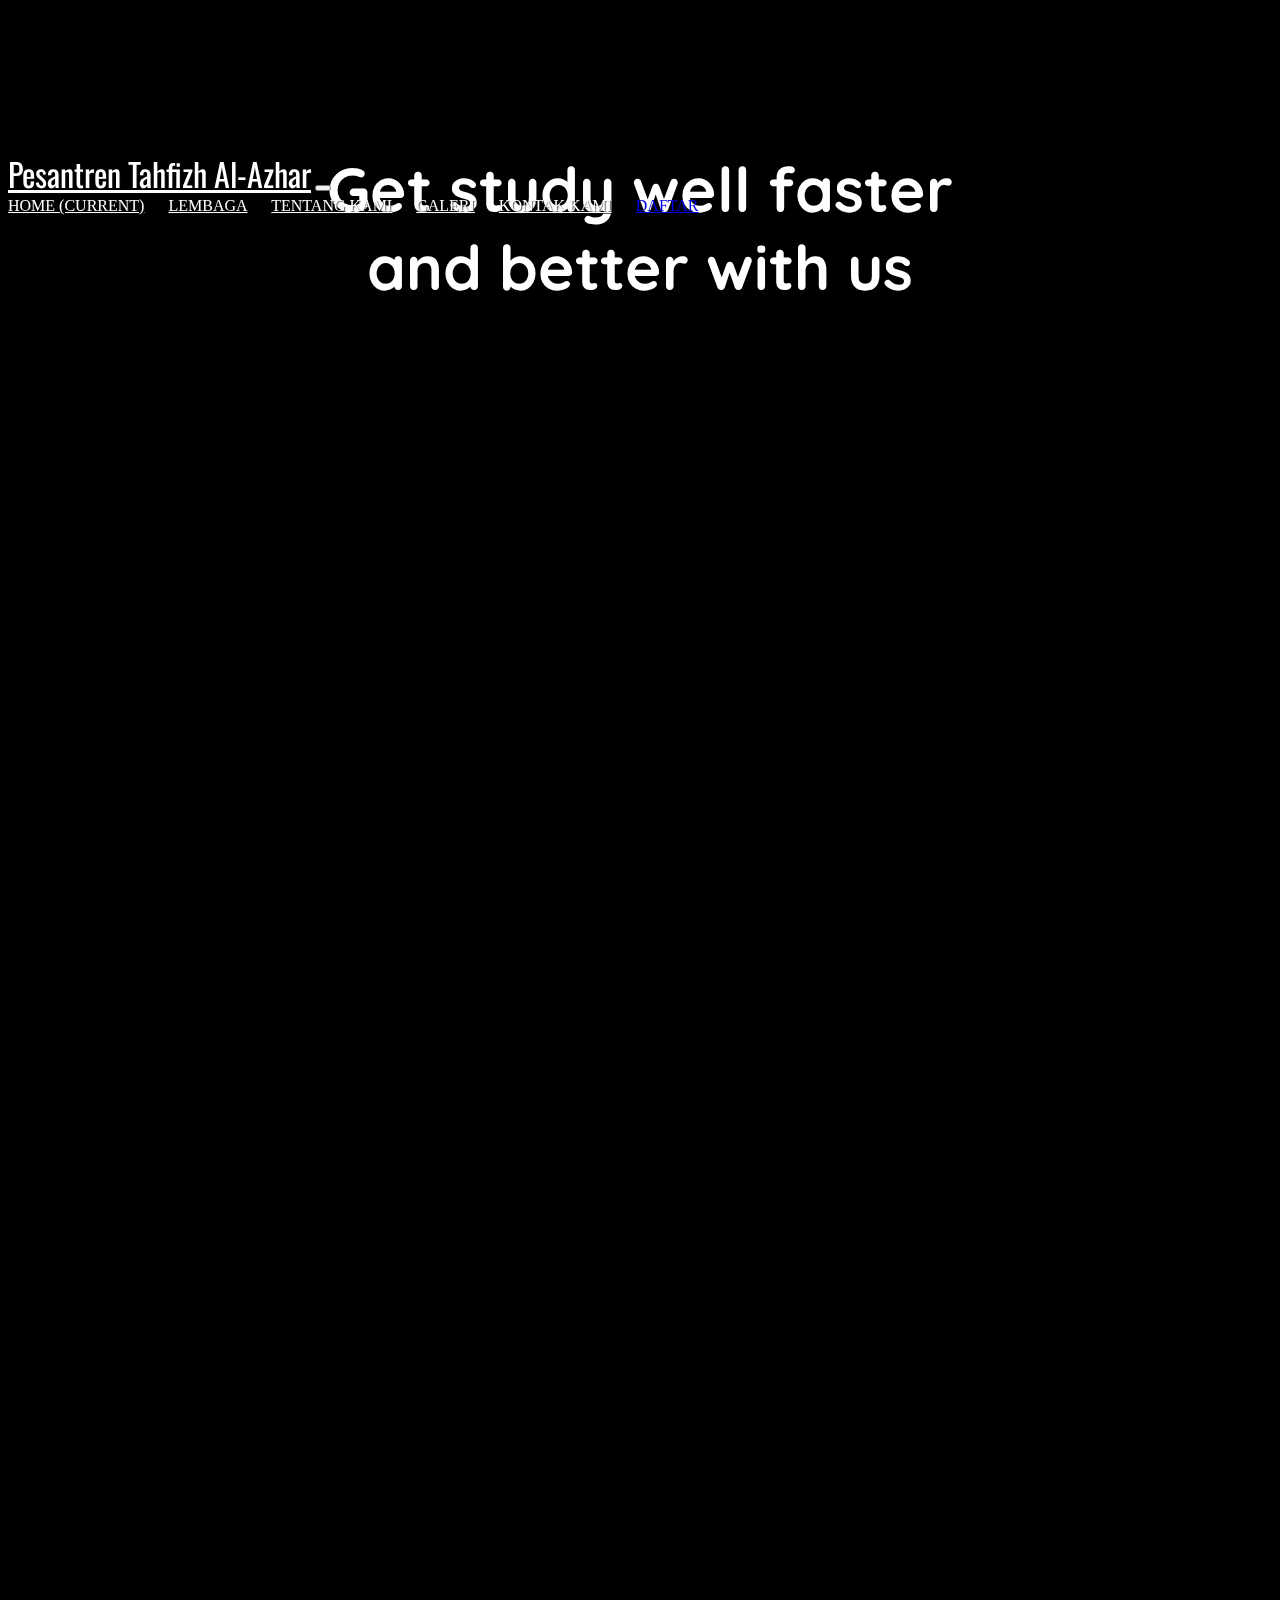
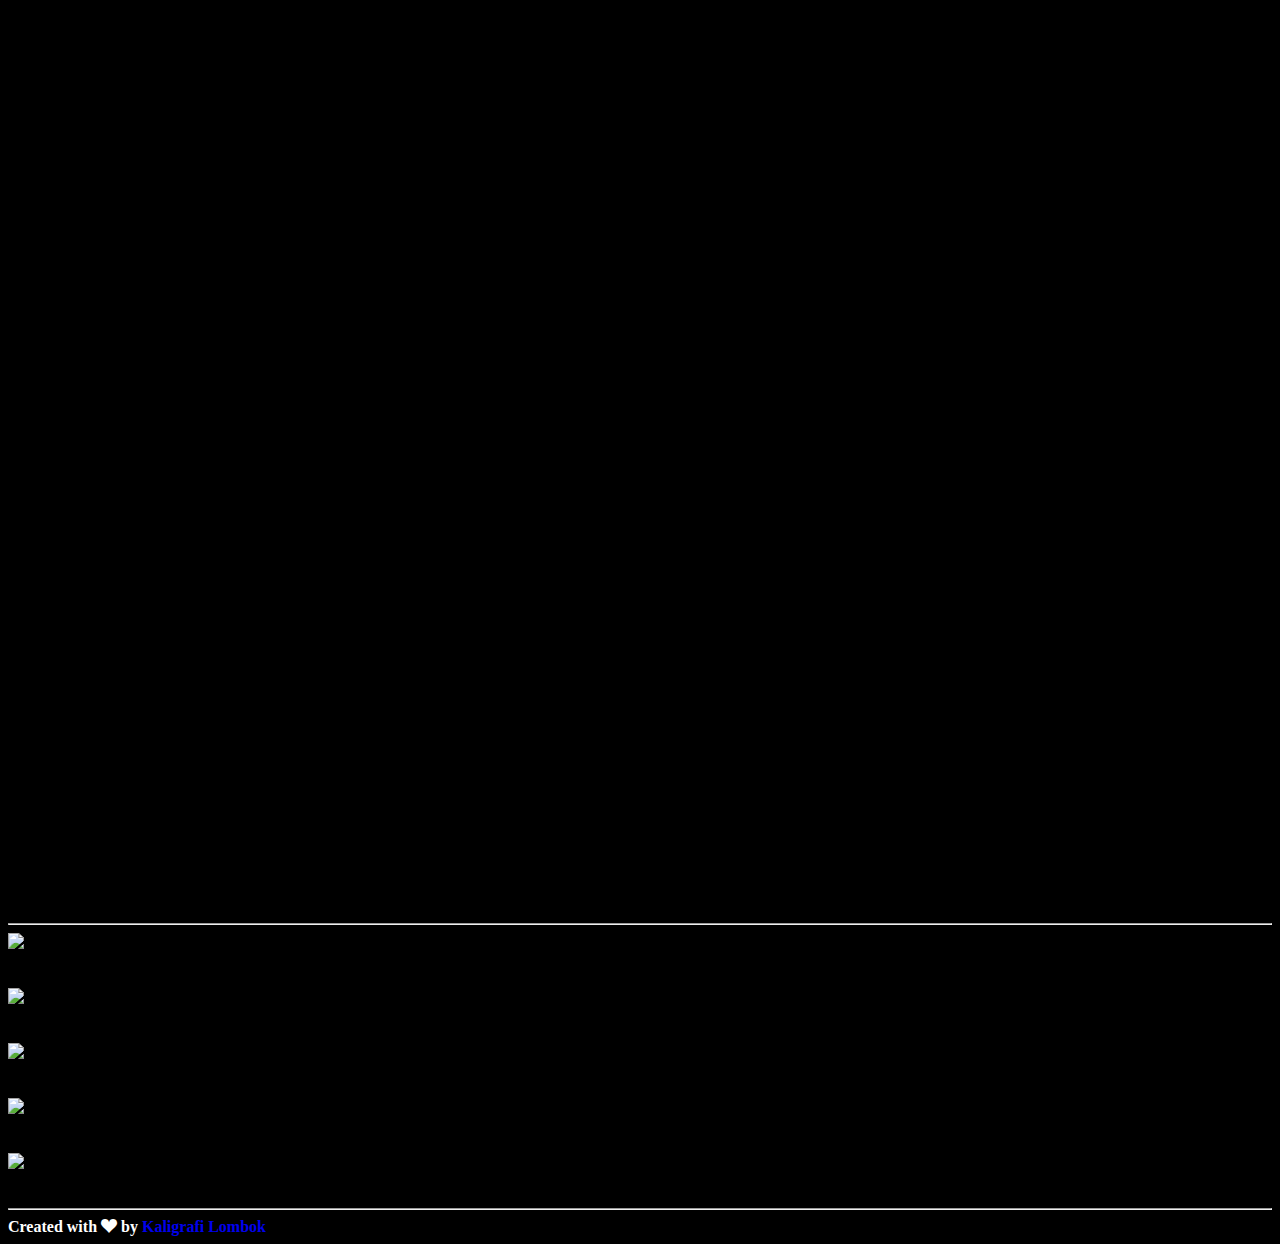
==== index.html @ 710b8538 "tentang kami" ====
<!DOCTYPE html>
<html lang="en">
  <head>
    <!-- Required meta tags -->
    <meta charset="utf-8" />
    <meta name="viewport" content="width=device-width, initial-scale=1, shrink-to-fit=no" />

    <!-- Bootstrap CSS -->
    <link rel="stylesheet" href="https://cdn.jsdelivr.net/npm/bootstrap@4.6.0/dist/css/bootstrap.min.css" integrity="sha384-B0vP5xmATw1+K9KRQjQERJvTumQW0nPEzvF6L/Z6nronJ3oUOFUFpCjEUQouq2+l" crossorigin="anonymous" />
    <link href="https://cdn.jsdelivr.net/npm/bootstrap@5.0.0-beta2/dist/css/bootstrap.min.css" rel="stylesheet" integrity="sha384-BmbxuPwQa2lc/FVzBcNJ7UAyJxM6wuqIj61tLrc4wSX0szH/Ev+nYRRuWlolflfl" crossorigin="anonymous" />

    <!-- Bootstrap icons -->
    <link rel="stylesheet" href="https://cdn.jsdelivr.net/npm/bootstrap-icons@1.4.0/font/bootstrap-icons.css" />

    <!-- My Fonts -->
    <link href="https://fonts.googleapis.com/css2?family=Oswald&display=swap" rel="stylesheet" />
    <link href="https://fonts.googleapis.com/css2?family=Quicksand:wght@300&display=swap" rel="stylesheet" />
    <link href="https://fonts.googleapis.com/css2?family=Open+Sans:ital,wght@1,300&display=swap" rel="stylesheet" />

    <!-- My CSS -->
    <link rel="stylesheet" href="style.css" />

    <title>Pesantren Al-Azhar</title>
  </head>
  <body>
    <!-- Navbar -->

    <nav class="navbar fixed-top navbar-expand-lg navbar-dark">
      <div class="container">
        <a class="navbar-brand" href="index.html">Pesantren Tahfizh Al-Azhar</a>
        <button class="navbar-toggler" type="button" data-toggle="collapse" data-target="#navbarNavAltMarkup" aria-controls="navbarNavAltMarkup" aria-expanded="false" aria-label="Toggle navigation">
          <span class="navbar-toggler-icon"></span>
        </button>
        <div class="collapse navbar-collapse" id="navbarNavAltMarkup">
          <div class="navbar-nav ml-auto">
            <a class="nav-link" href="#">Home <span class="sr-only">(current)</span></a>
            <a class="nav-link" href="#">Lembaga</a>
            <a class="nav-link" href="#about">Tentang Kami</a>
            <a class="nav-link" href="#galeri">Galeri</a>
            <a class="nav-link" href="#kontak">Kontak Kami</a>
            <a class="btn tombol" href="#">Daftar</a>
          </div>
        </div>
      </div>
    </nav>

    <!-- Akhir Navbar -->

    <!-- Jumbotron -->
    <div class="jumbotron jumbotron-fluid">
      <div class="container">
        <h1 class="display-4">
          Get study well <span>faster</span><br />
          and <span>better</span> with us
        </h1>
        <!-- <a href="#about" class="btn tombol">Selayang Pandang</a> -->
      </div>
    </div>
    <!-- Akhir Jumbotron -->

    <!-- About -->
    <section id="about">
      <div class="container">
        <div class="row">
          <div class="col-md-4">
            <h2>Selayang Pandang</h2>
            <p style="text-align: justify">
              Pondok Pesantren Al-Azhar Sadah adalah lembaga pendidikan yang didirikan pada tahun 2016. Bertujuan sebagai wadah pengkaderan ulama' yang diharapkan mampu sebagai pemimpin dan teladan di masyarakat (Mundzirul Qoum). Para
              santri dibekali dengan hafalan Al-Qur'an (Tahfizhil Qur'an), pemahaman ilmu agama yang komprehensif (At-Tafaqquh Asy-Syamil Fiddin), serta wawasan cinta tanah air NKRI (Hubbul Wathan)
            </p>
          </div>
          <div class="col-md-4">
            <h2>Biaya Pendidikan</h2>
            <div style="display: flex; justify-content: space-between; ">
              <h6>Biaya Pendaftaran</h6>
              <p style="font-size: 15px">Rp 50.000,-</p>
            </div>
            <h6>Biaya Daftar Ulang</h6>
            <table class="table table-striped table-sm style="font-size: 15px">
              <tr>
                <td>Biaya Seragam (4stel)</td>
                <td style="width: 5%">:</td>
                <td style="width: 30%; text-align: end">850.000,-</td>
              </tr>
              <tr>
                <td>Infaq Bangunan</td>
                <td>:</td>
                <td style="text-align: end">200.000,-</td>
              </tr>
              <tr>
                <td>Biaya Kegiatan</td>
                <td>:</td>
                <td style="text-align: end">100.000,-</td>
              </tr>
              <tr>
                <td>Total Biaya</td>
                <td>:</td>
                <td style="text-align: end">1.150.000,-</td>
              </tr>
            </table>
            <h6>Biaya Bulanan</h6>
            <table class="table table-striped table-sm" style="font-size: 15px">
              <tr>
                <td>Biaya Makan</td>
                <td style="width: 5%">:</td>
                <td style="width: 30%; text-align: end">300.000,-</td>
              </tr>
              <tr>
                <td>SPP</td>
                <td>:</td>
                <td style="text-align: end">50.000,-</td>
              </tr>
            </table>
            <h6>Total Biaya Daftar Ulang + Biaya 1 Bulan</h6>
            <p>Rp 1.500.000,-</p>
          </div>

          <div class="col-md-4">
            <h2>Fasilitas</h2>
            <table class="table table-striped table-sm">
              <tr>
                <td>Asrama Putra dan Putri</td>
              </tr>
              <tr>
                <td>Ruang Kelas MTs</td>
              </tr>
              <tr>
                <td>Perpustakaan</td>
              </tr>
              <tr>
                <td>Lapangan Olahraga</td>
              </tr>
              <tr>
                <td>Dapur Umum</td>
              </tr>
              <tr>
                <td>Kantin</td>
              </tr>
              <tr>
                <td>Majelis Santri</td>
              </tr>
              <tr>
                <td>Kamar Mandi</td>
              </tr>
              <tr>
                <td>Kebun Santri</td>
              </tr>
            </table>
          </div>
        </div>
        <div class="row">
          <div class="col-md-8">
            <h2>Aktivitas Harian Santri</h2>
            <div class="row">
              <div class="col-md-6">
                <table class="table table-hover table-sm" style="font-size: 12px">
                  <tr>
                    <td style="width: 25%">03.45 - 04.00</td>
                    <td>Bangun tidur dan persiapan qiyamul lail</td>
                  </tr>
                  <tr>
                    <td>04.00 - 04.30</td>
                    <td>Qiyamul lail berjamaah</td>
                  </tr>
                  <tr>
                    <td>04.30 - 05.00</td>
                    <td>Halaqah Al-Qur'an</td>
                  </tr>
                  <tr>
                    <td>05.00 - 06.00</td>
                    <td>Sholat Subuh berjamaah dan halaqah Al-Qur'an</td>
                  </tr>
                  <tr>
                    <td>06.00 - 07.00</td>
                    <td>Sarapan dan persiapan ke sekolah</td>
                  </tr>
                  <tr>
                    <td>07.00 - 07.30</td>
                    <td>Halaqah Al-Quran dan Dhuha berjamaah</td>
                  </tr>
                  <tr>
                    <td>07.30 - 12.20</td>
                    <td>Belajar di kelas</td>
                  </tr>
                  <tr>
                    <td>12.20 - 13.00</td>
                    <td>Sholat Dzuhur</td>
                  </tr>
                  <tr>
                    <td>13.00 - 13.15</td>
                    <td>Makan siang</td>
                  </tr>
                  <tr>
                    <td>13.15 - 13.45</td>
                    <td>Praktek Bahasa Arab dan Bahasa Inggris</td>
                  </tr>
                </table>
              </div>
              <div class="col-md-6">
                <table class="table table-hover table-sm" style="font-size: 12px">
                  <tr>
                    <td>13.45 - 15.00</td>
                    <td>Istirahat siang</td>
                  </tr>
                  <tr>
                    <td>15.00 - 15.30</td>
                    <td>Persiapan sholat Ashar</td>
                  </tr>
                  <tr>
                    <td>15.30 - 17.00</td>
                    <td>Sholat Ashar dan halaqah Al-Qur'an</td>
                  </tr>
                  <tr>
                    <td>17.00 - 17.40</td>
                    <td>Acara pilihan</td>
                  </tr>
                  <tr>
                    <td>17.40 - 18.20</td>
                    <td>Persiapan sholat Maghrib</td>
                  </tr>
                  <tr>
                    <td>18.20 - 20.00</td>
                    <td>Sholat Maghrib, Kajian Kitab, dan sholat Isya</td>
                  </tr>
                  <tr>
                    <td>20.00 - 20.20</td>
                    <td>Makan malam</td>
                  </tr>
                  <tr>
                    <td>20.20 - 21.00</td>
                    <td>Belajar malam</td>
                  </tr>
                  <tr>
                    <td>21.00 - 22.00</td>
                    <td>Murajaah/mengulang hafalan</td>
                  </tr>
                  <tr>
                    <td>22.00 - 03.45</td>
                    <td>Istirahat</td>
                  </tr>
                </table>
              </div>
            </div>
          </div>
          <div class="col-md-4">
            <h2>Program Unggulan</h2>
            <table class="table table-striped table-sm">
              <tr>
                <td>Tahfizhil Qur'an</td>
              </tr>
              <tr>
                <td>Tilawatil Qur'an</td>
              </tr>
              <tr>
                <td>Seni Kaligrafi</td>
              </tr>
              <tr>
                <td>Bahasa Arab dan Inggris</td>
              </tr>
              <tr>
                <td>Kajian Kitab Kuning</td>
              </tr>
              <tr>
                <td>Metode Qiroati</td>
              </tr>
            </table>
          </div>
        </div>
      </div>
    </section>
    <!-- Akhir About -->

    <!-- galeri -->
    <section id="galeri">
      <div class="container galeri">
        <div class="row" style="text-align: center">
          <h2>Galeri Photo</h2>
        </div>
        <hr />
        <div class="row justify-content-center">
          <div class="col-md-4 mb-3">
            <div class="card" style="font-size: 12px">
              <img src="img/galeri/gotong-royong.jpg" class="card-img-top" alt="gotong-royong" />
              <div class="card-body">
                <p class="card-text">Gotongroyong mengangkut batako</p>
              </div>
            </div>
          </div>
          <div class="col-md-4 mb-3">
            <div class="card" style="font-size: 12px">
              <img src="img/galeri/patuhi-protokol.jpg" class="card-img-top" alt="patuhi-protokol" />
              <div class="card-body">
                <p class="card-text">Patuh pada protokol kesehatan untuk menghindari penyebaran Covid19</p>
              </div>
            </div>
          </div>
          <div class="col-md-4 mb-3">
            <div class="card" style="font-size: 12px">
              <img src="img/galeri/belajar-kaligrafi.jpg" class="card-img-top" alt="belajar-kaligrafi" />
              <div class="card-body">
                <p class="card-text">Tidak hanya menghafal Al-Quran, para santri juga di bekali ilmu menulis indah kaligrafi</p>
              </div>
            </div>
          </div>
        </div>

        <div class="row justify-content-center">
          <div class="col-md-4 mb-3">
            <div class="card" style="font-size: 12px">
              <img src="img/galeri/gotong-royong.jpg" class="card-img-top" alt="gotong-royong" />
              <div class="card-body">
                <p class="card-text">Gotongroyong mengangkut batako</p>
              </div>
            </div>
          </div>
          <div class="col-md-4 mb-3">
            <div class="card" style="font-size: 12px">
              <img src="img/galeri/belajar-kaligrafi.jpg" class="card-img-top" alt="belajar-kaligrafi" />
              <div class="card-body">
                <p class="card-text">Tidak hanya menghafal Al-Quran, para santri juga dibekali ilmu menulis indah kaligrafi</p>
              </div>
            </div>
          </div>
        </div>
      </div>
    </section>
    <!-- Akhir galerit -->

    <!-- Kontak Kami -->
    <!-- <section id="kontak">
      <div class="container kontak">
        <div class="row">
          <div class="col-md-5">
            <label for="">Alamat :</label>
            <span>Sadah, Janapria</span>
          </div>
          <div class="col-md-7">Kontak</div>
        </div>
      </div>
    </section> -->
    <!-- Akhir Kontak Kami -->

    <hr />

    <!-- Footer -->
    <div class="row footer mb-3">
      <div class="col text-center">
        <strong>Created with <i class="bi bi-suit-heart-fill text-danger"></i> by<a href="https://honey-bee-code.github.io/" style="text-decoration: none"> Kaligrafi Lombok</a></strong>
      </div>
    </div>
    <!-- Akhir Footer -->

    <!-- Optional JavaScript; choose one of the two! -->

    <!-- Option 1: jQuery and Bootstrap Bundle (includes Popper) -->
    <script src="https://code.jquery.com/jquery-3.5.1.slim.min.js" integrity="sha384-DfXdz2htPH0lsSSs5nCTpuj/zy4C+OGpamoFVy38MVBnE+IbbVYUew+OrCXaRkfj" crossorigin="anonymous"></script>
    <script src="https://cdn.jsdelivr.net/npm/bootstrap@4.6.0/dist/js/bootstrap.bundle.min.js" integrity="sha384-Piv4xVNRyMGpqkS2by6br4gNJ7DXjqk09RmUpJ8jgGtD7zP9yug3goQfGII0yAns" crossorigin="anonymous"></script>
    <script src="https://cdn.jsdelivr.net/npm/bootstrap@5.0.0-beta2/dist/js/bootstrap.bundle.min.js" integrity="sha384-b5kHyXgcpbZJO/tY9Ul7kGkf1S0CWuKcCD38l8YkeH8z8QjE0GmW1gYU5S9FOnJ0" crossorigin="anonymous"></script>
  </body>
</html>
---- style.css ----
body{
    background-color: black;
}
/* Navbar */
.navbar {
    background-color: black;
    position: relative;
    z-index: 9999;
}
.navbar-brand {
    font-family: Oswald; 
    font-size: 18px;
}

/* Jumbotron */
.jumbotron {
    background-image: url(img/jumbotron.jpg); 
    background-size: cover; 
    height: 640px; 
    text-align: center;
    position: relative;
}
.jumbotron .container {
    position: relative;
    z-index: 1;
}
.jumbotron::after {
    content: '';
    display: block;
    width: 100%;
    height: 100%;
    position: absolute;
    bottom: 0;
    background-image: linear-gradient(to top, rgba(0,0,0,1), rgba(0,0,0,0));
}
.jumbotron .display-4 {
    font-family: 'Quicksand', sans-serif; 
    color: white; margin-top: 150px; 
    font-size: 31px; 
    margin-bottom: 30px; 
    text-shadow: 1px 1px 1px rgba(0, 0, 0, 0.7); 
}
.jumbotron .display-4 span {
    font-weight: 900;
}

.footer{
    color: white;
}


/* Utility */
.tombol {
    text-transform: uppercase; 
    border-radius: 50px;
}
section{
    padding-top: 5rem;
}




/* Desktop Version */
@media (min-width: 992px) {
    .navbar {
        background-color: transparent;
        position: fixed;
        z-index: 9999;
    }
    .navbar-brand {
        font-size: 32px;
    }
    .navbar-brand, .nav-link {
        color: white !important; 
        text-shadow: 1px 1px 1px rgba(19, 13, 13, 0.7);
    }
    .nav-link {
        text-transform: uppercase; 
        margin-right: 20px;
    }
    /* .nav-link:hover {border-bottom: 3px solid #0B63DC;} */
    .nav-link:hover::after {
        content: ''; 
        display: block; 
        border-bottom: 3px solid #0B63DC; 
        width: 50%; 
        margin: auto; 
        margin-bottom: -10px;
    }
    .jumbotron { 
        /* margin-top: -75px;  */
        height: 640px; 
    }
    .jumbotron .display-4 {
        font-size: 62px;
    }
    .kontak {
        color: white;
        height: 600px;
    }
    
}
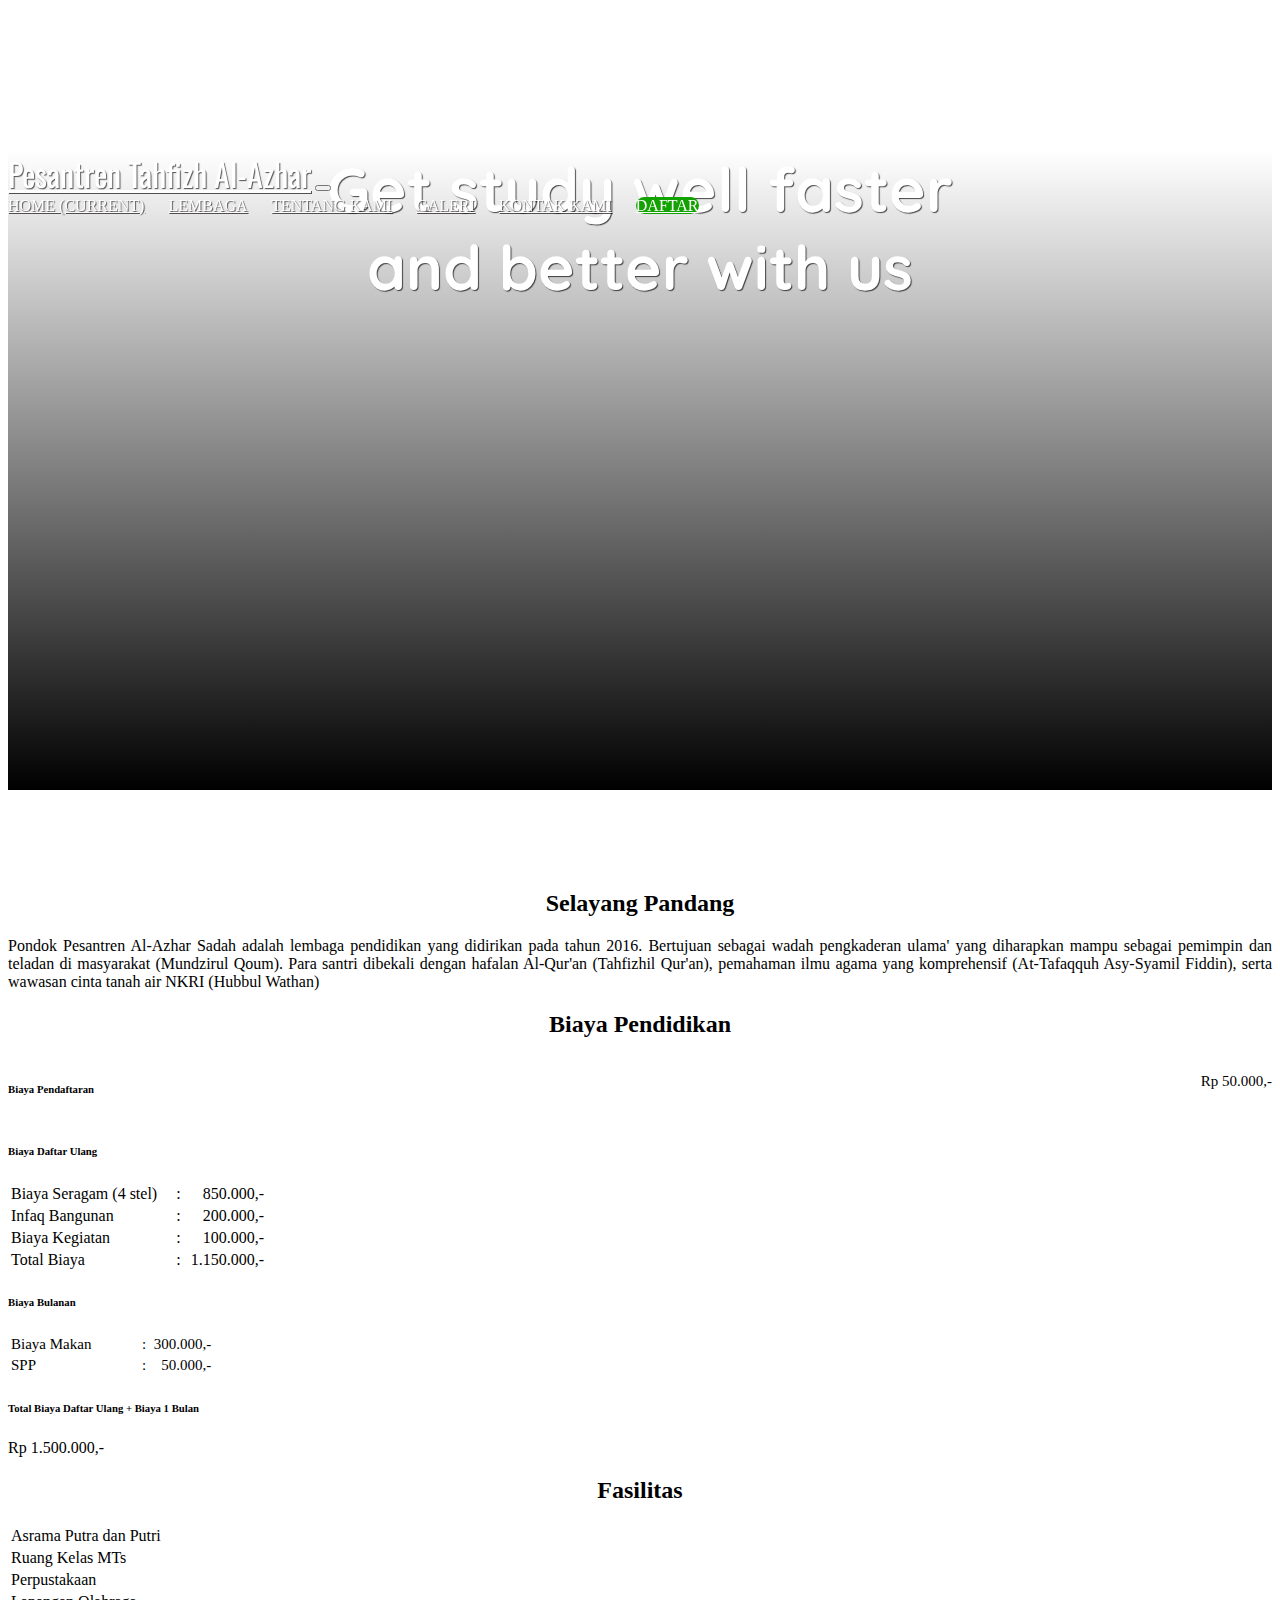
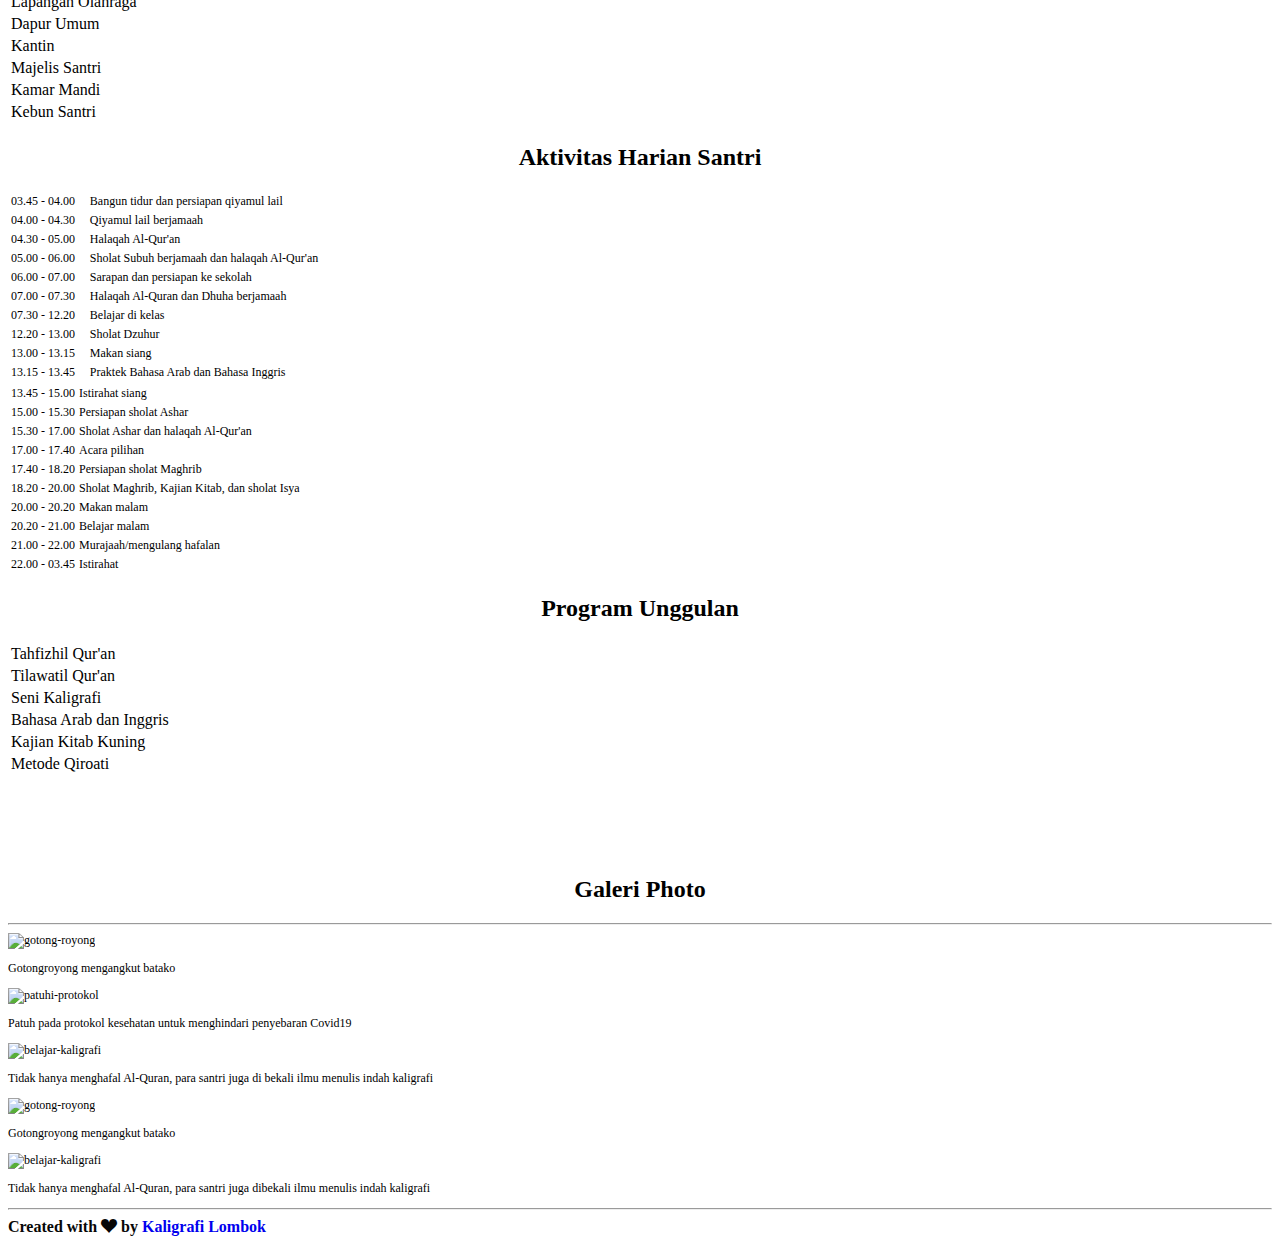
==== commit 18ae5f7d: "4 stel" ====
--- a/index.html
+++ b/index.html
@@ -78,7 +78,7 @@
             <h6>Biaya Daftar Ulang</h6>
             <table class="table table-striped table-sm style="font-size: 15px">
               <tr>
-                <td>Biaya Seragam (4stel)</td>
+                <td>Biaya Seragam (4 stel)</td>
                 <td style="width: 5%">:</td>
                 <td style="width: 30%; text-align: end">850.000,-</td>
               </tr>
--- a/style.css
+++ b/style.css
@@ -1,7 +1,10 @@
 body{
-    background-color: black;
+    background-image: url(img/begrond.png);
 }
 /* Navbar */
+nav{
+    position: fixed !important;
+}
 .navbar {
     background-color: black;
     position: relative;
@@ -10,6 +13,9 @@
 .navbar-brand {
     font-family: Oswald; 
     font-size: 18px;
+}
+.navbar-brand:hover{
+    color: rgb(175, 230, 66) !important;
 }
 
 /* Jumbotron */
@@ -43,9 +49,16 @@
 .jumbotron .display-4 span {
     font-weight: 900;
 }
+h2{
+    text-align: center;
+}
+
+.kontak {
+    height: 500px;
+}
 
 .footer{
-    color: white;
+    color: rgb(7, 7, 7);
 }
 
 
@@ -53,6 +66,11 @@
 .tombol {
     text-transform: uppercase; 
     border-radius: 50px;
+    background-color: rgb(19, 163, 0);
+    color: white;
+}
+.tombol:hover{
+    background-color: rgb(175, 230, 66);
 }
 section{
     padding-top: 5rem;
@@ -65,7 +83,6 @@
 @media (min-width: 992px) {
     .navbar {
         background-color: transparent;
-        position: fixed;
         z-index: 9999;
     }
     .navbar-brand {
@@ -79,7 +96,9 @@
         text-transform: uppercase; 
         margin-right: 20px;
     }
-    /* .nav-link:hover {border-bottom: 3px solid #0B63DC;} */
+    .nav-link:hover{
+        color: rgb(175, 230, 66) !important;
+    }
     .nav-link:hover::after {
         content: ''; 
         display: block; 
@@ -95,9 +114,6 @@
     .jumbotron .display-4 {
         font-size: 62px;
     }
-    .kontak {
-        color: white;
-        height: 600px;
-    }
+    
     
 }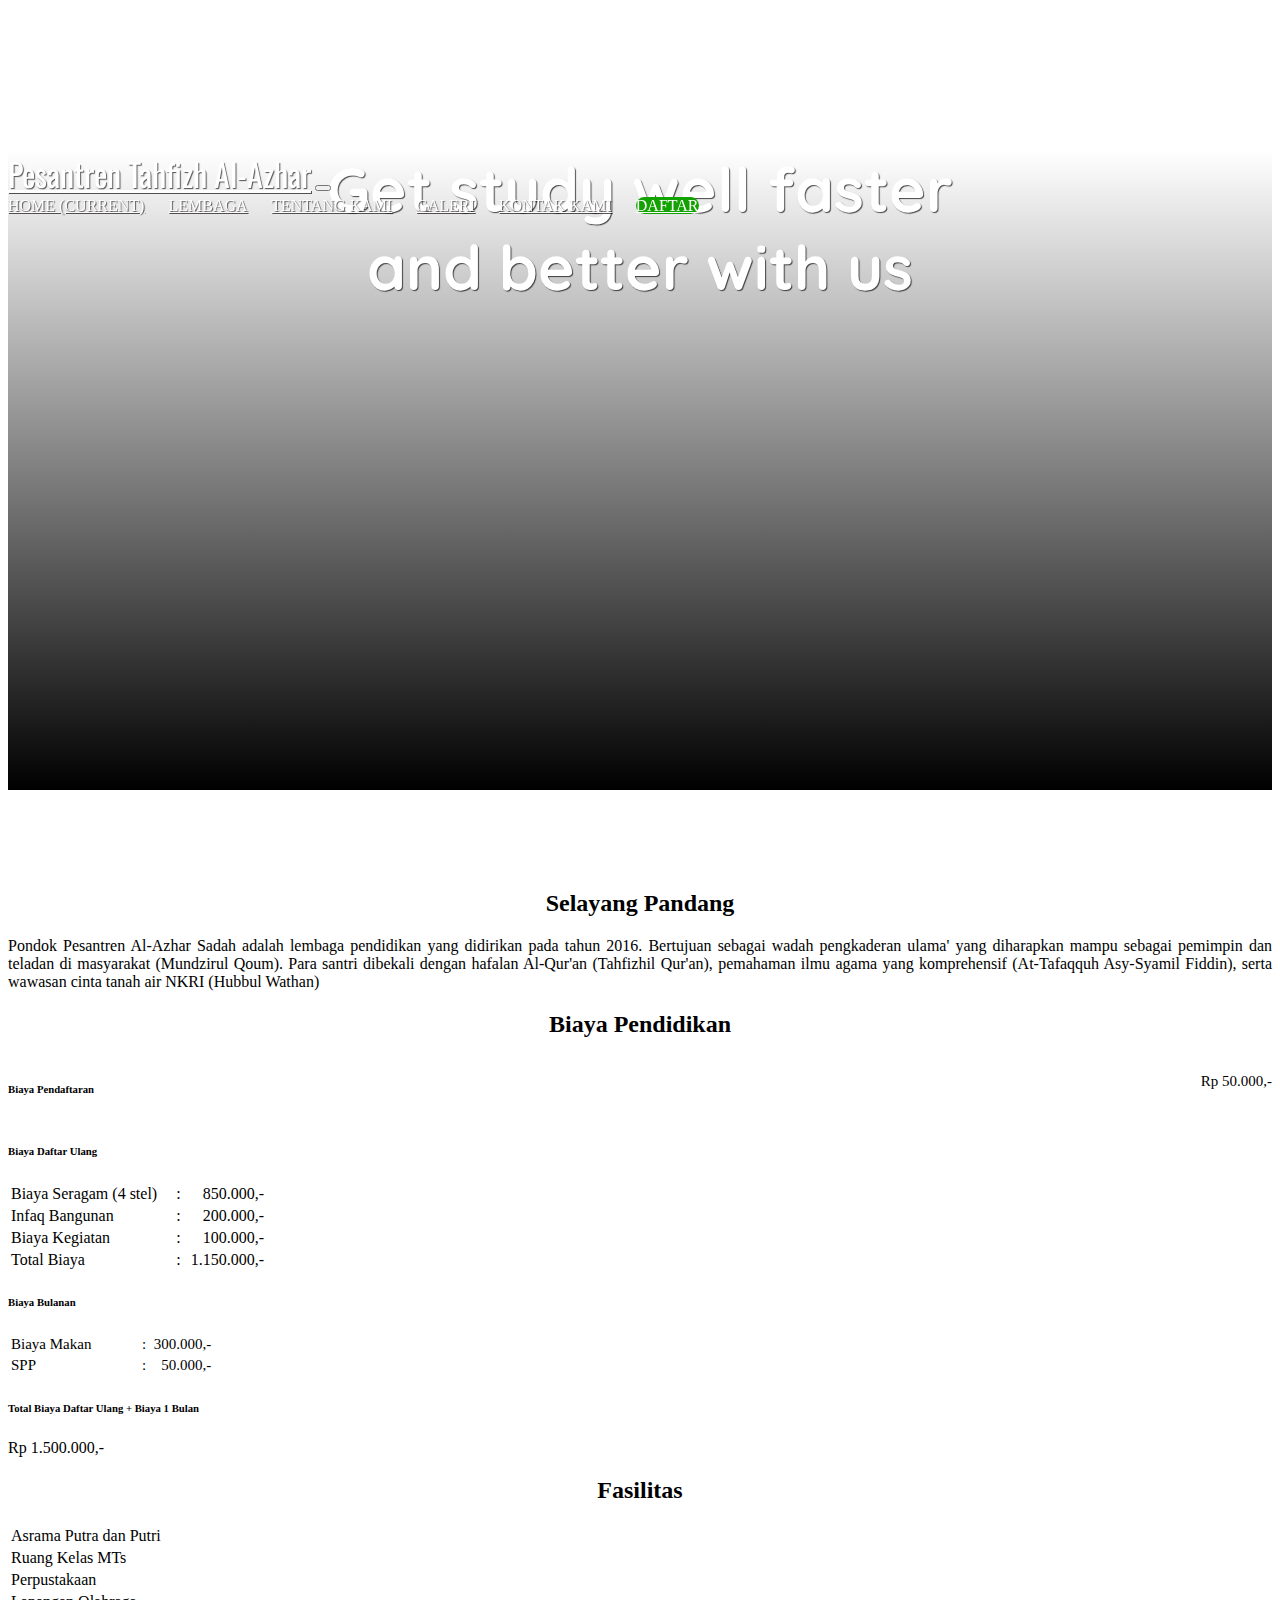
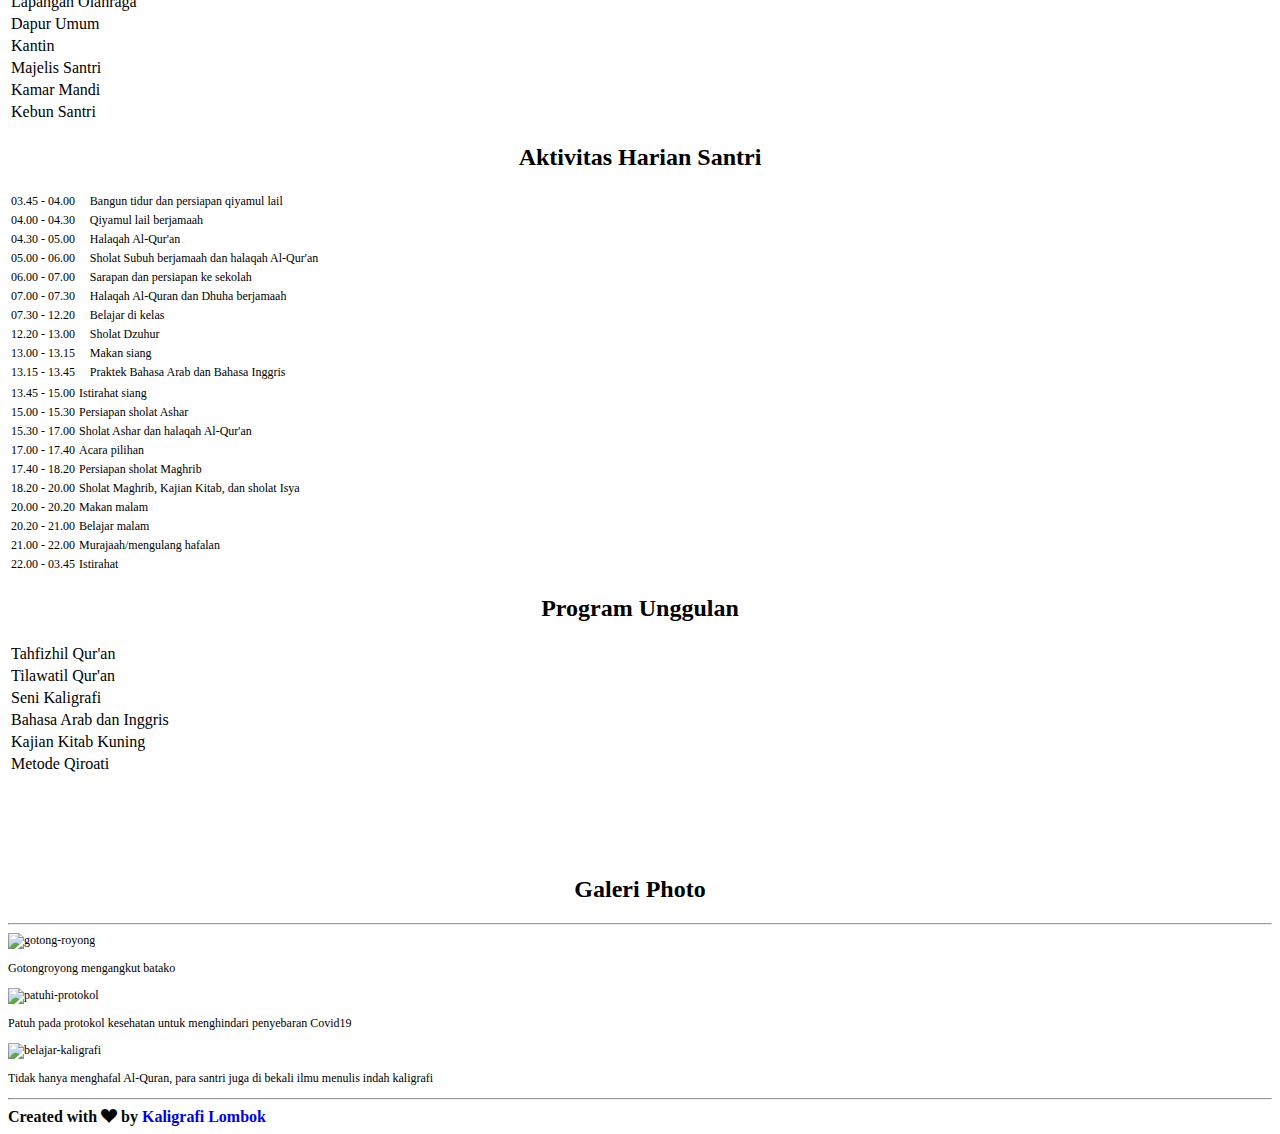
==== commit 6ae55130: "galeri" ====
--- a/index.html
+++ b/index.html
@@ -304,24 +304,7 @@
           </div>
         </div>
 
-        <div class="row justify-content-center">
-          <div class="col-md-4 mb-3">
-            <div class="card" style="font-size: 12px">
-              <img src="img/galeri/gotong-royong.jpg" class="card-img-top" alt="gotong-royong" />
-              <div class="card-body">
-                <p class="card-text">Gotongroyong mengangkut batako</p>
-              </div>
-            </div>
-          </div>
-          <div class="col-md-4 mb-3">
-            <div class="card" style="font-size: 12px">
-              <img src="img/galeri/belajar-kaligrafi.jpg" class="card-img-top" alt="belajar-kaligrafi" />
-              <div class="card-body">
-                <p class="card-text">Tidak hanya menghafal Al-Quran, para santri juga dibekali ilmu menulis indah kaligrafi</p>
-              </div>
-            </div>
-          </div>
-        </div>
+        
       </div>
     </section>
     <!-- Akhir galerit -->
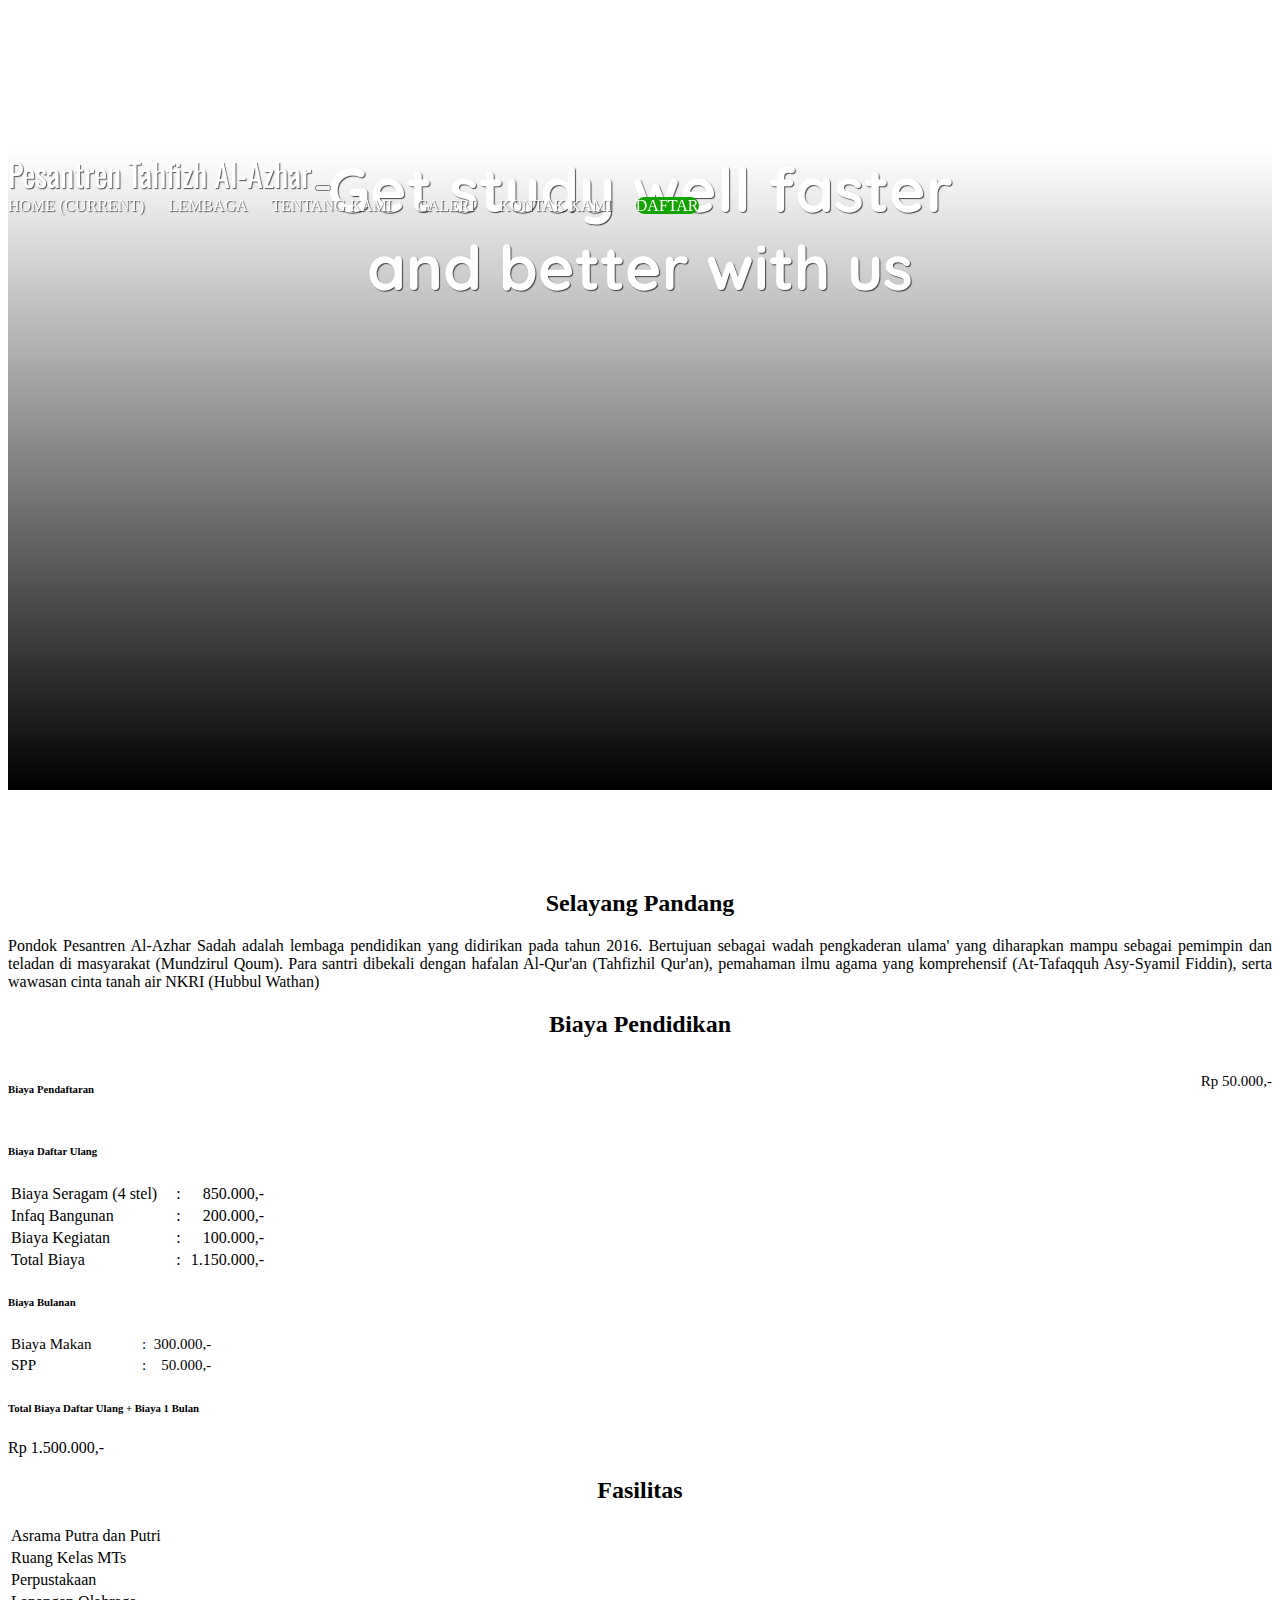
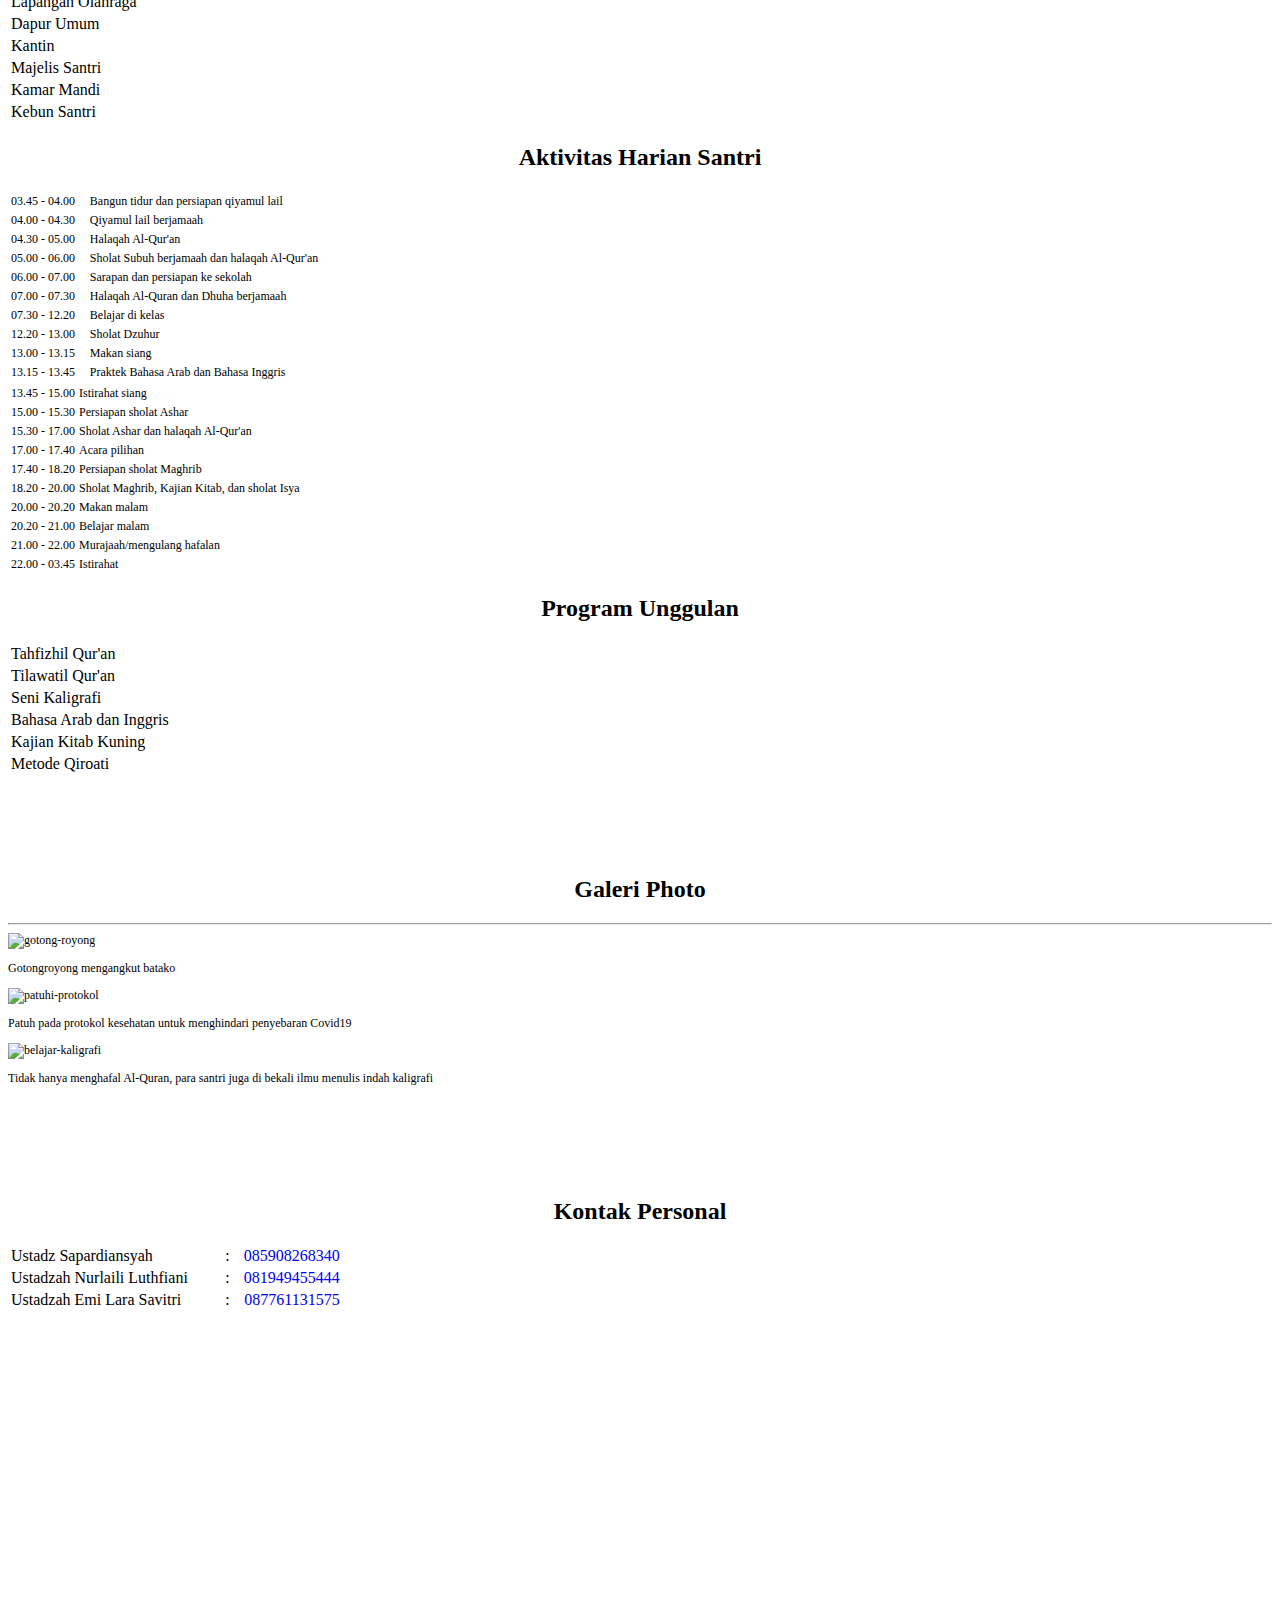
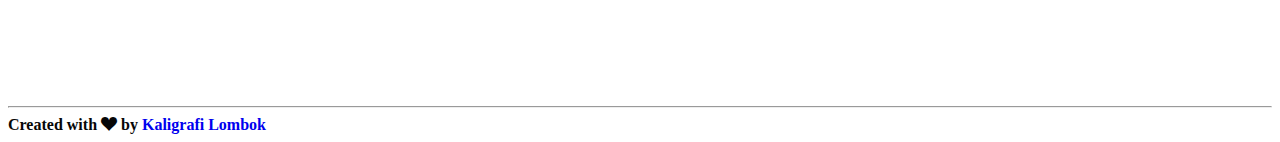
==== commit c00cc0aa: "contact" ====
--- a/index.html
+++ b/index.html
@@ -310,17 +310,35 @@
     <!-- Akhir galerit -->
 
     <!-- Kontak Kami -->
-    <!-- <section id="kontak">
+    <section id="kontak">
       <div class="container kontak">
         <div class="row">
-          <div class="col-md-5">
-            <label for="">Alamat :</label>
-            <span>Sadah, Janapria</span>
-          </div>
-          <div class="col-md-7">Kontak</div>
-        </div>
-      </div>
-    </section> -->
+          <div class="col-md-4">
+            <h2>Kontak Personal</h2>
+            <table class="table table-striped table-sm style="font-size: 15px">
+              <tr>
+                <td>Ustadz Sapardiansyah</td>
+                <td style="width: 5%">:</td>
+                <td style="width: 30%; text-align: end"><a href="https://api.whatsapp.com/send?phone=6285908268340&text=Assalamualaikum%20ustadz,%20Saya%20berminat%20mendaftar,..">085908268340</a></td>
+              </tr>
+              <tr>
+                <td>Ustadzah Nurlaili Luthfiani</td>
+                <td style="width: 5%">:</td>
+                <td style="width: 30%; text-align: end"><a href="https://api.whatsapp.com/send?phone=6281949455444&text=Assalamualaikum%20ustadzah,%20Saya%20berminat%20mendaftar,..">081949455444</a></td>
+              </tr>
+              <tr>
+                <td>Ustadzah Emi Lara Savitri</td>
+                <td style="width: 5%">:</td>
+                <td style="width: 30%; text-align: end"><a href="https://api.whatsapp.com/send?phone=6287761131575&text=Assalamualaikum%20ustadzah,%20Saya%20berminat%20mendaftar,..">087761131575</a></td>
+              </tr>
+            </table>
+          </div>
+          <div class="col-md-8">
+
+          </div>
+        </div>
+      </div>
+    </section>
     <!-- Akhir Kontak Kami -->
 
     <hr />
--- a/style.css
+++ b/style.css
@@ -1,5 +1,9 @@
 body{
     background-image: url(img/begrond.png);
+    overflow-x: hidden;
+}
+a{
+    text-decoration: none;
 }
 /* Navbar */
 nav{
@@ -107,10 +111,6 @@
         margin: auto; 
         margin-bottom: -10px;
     }
-    .jumbotron { 
-        /* margin-top: -75px;  */
-        height: 640px; 
-    }
     .jumbotron .display-4 {
         font-size: 62px;
     }
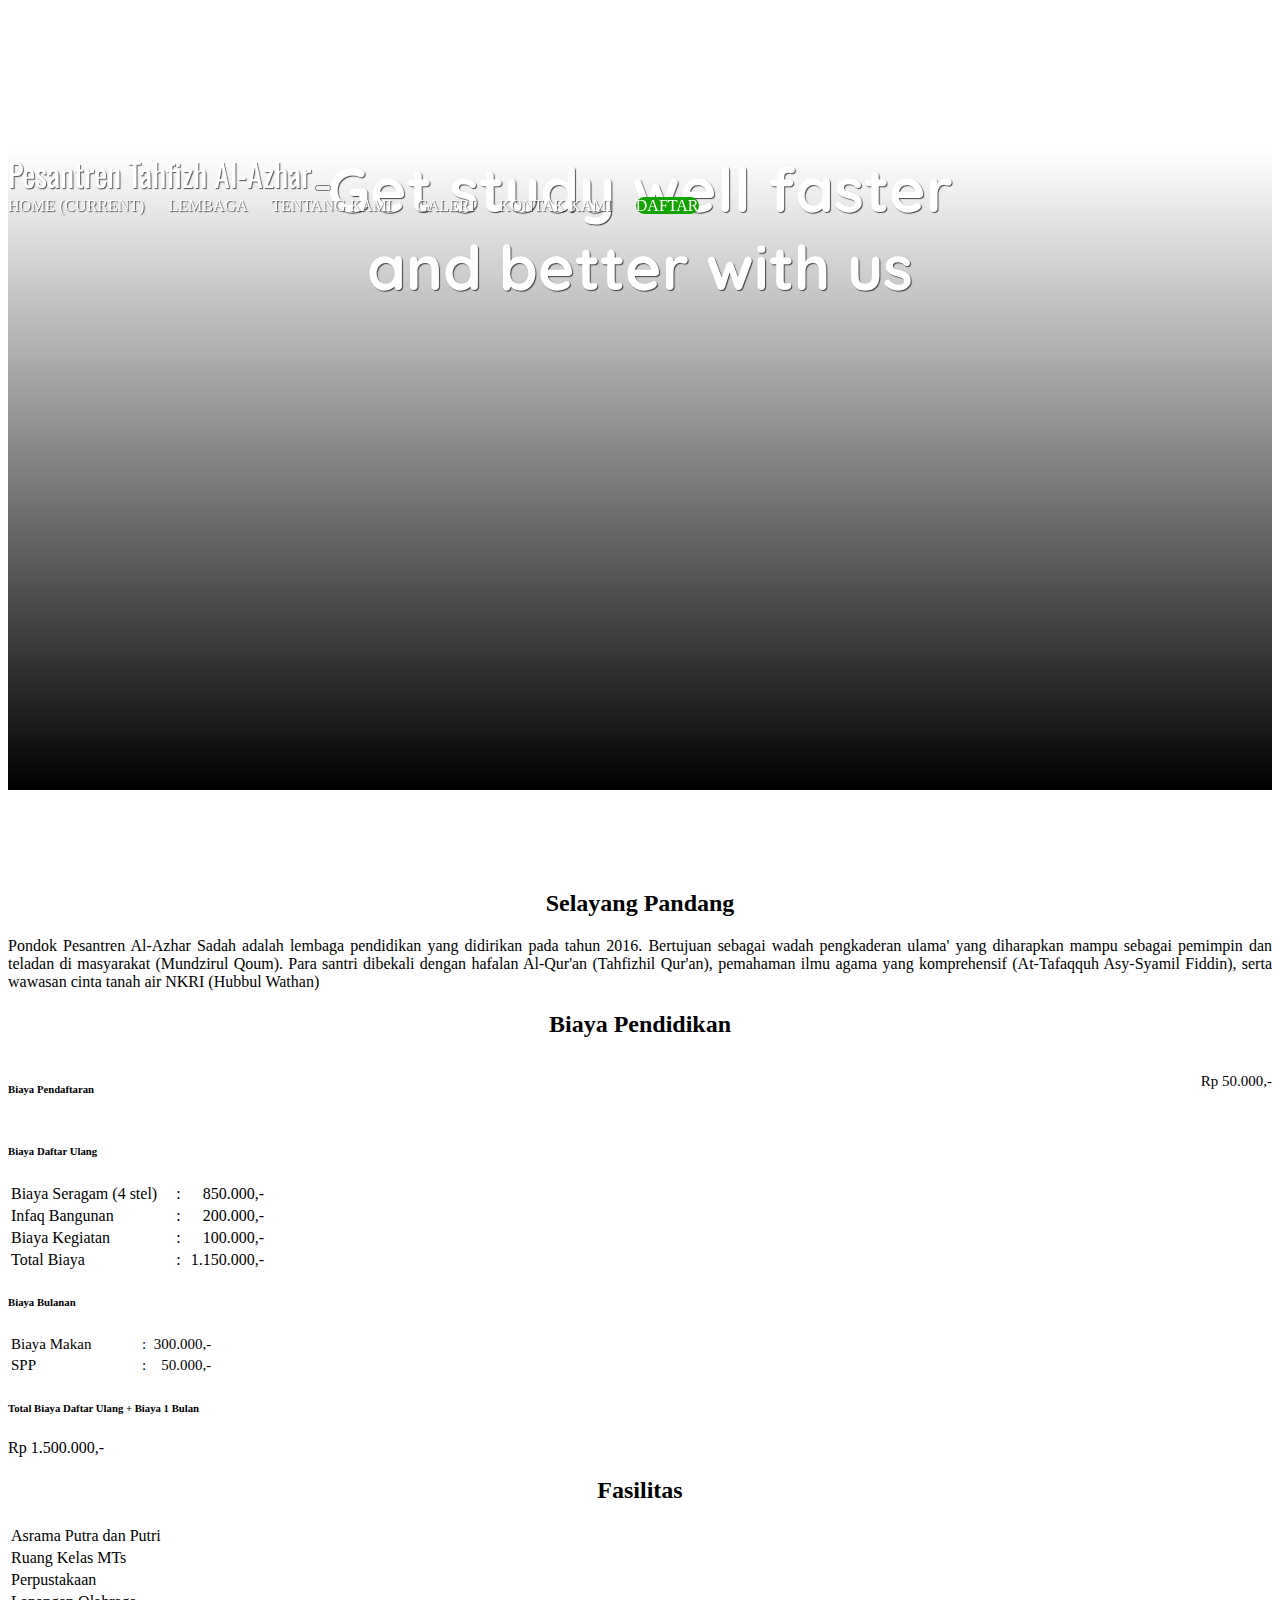
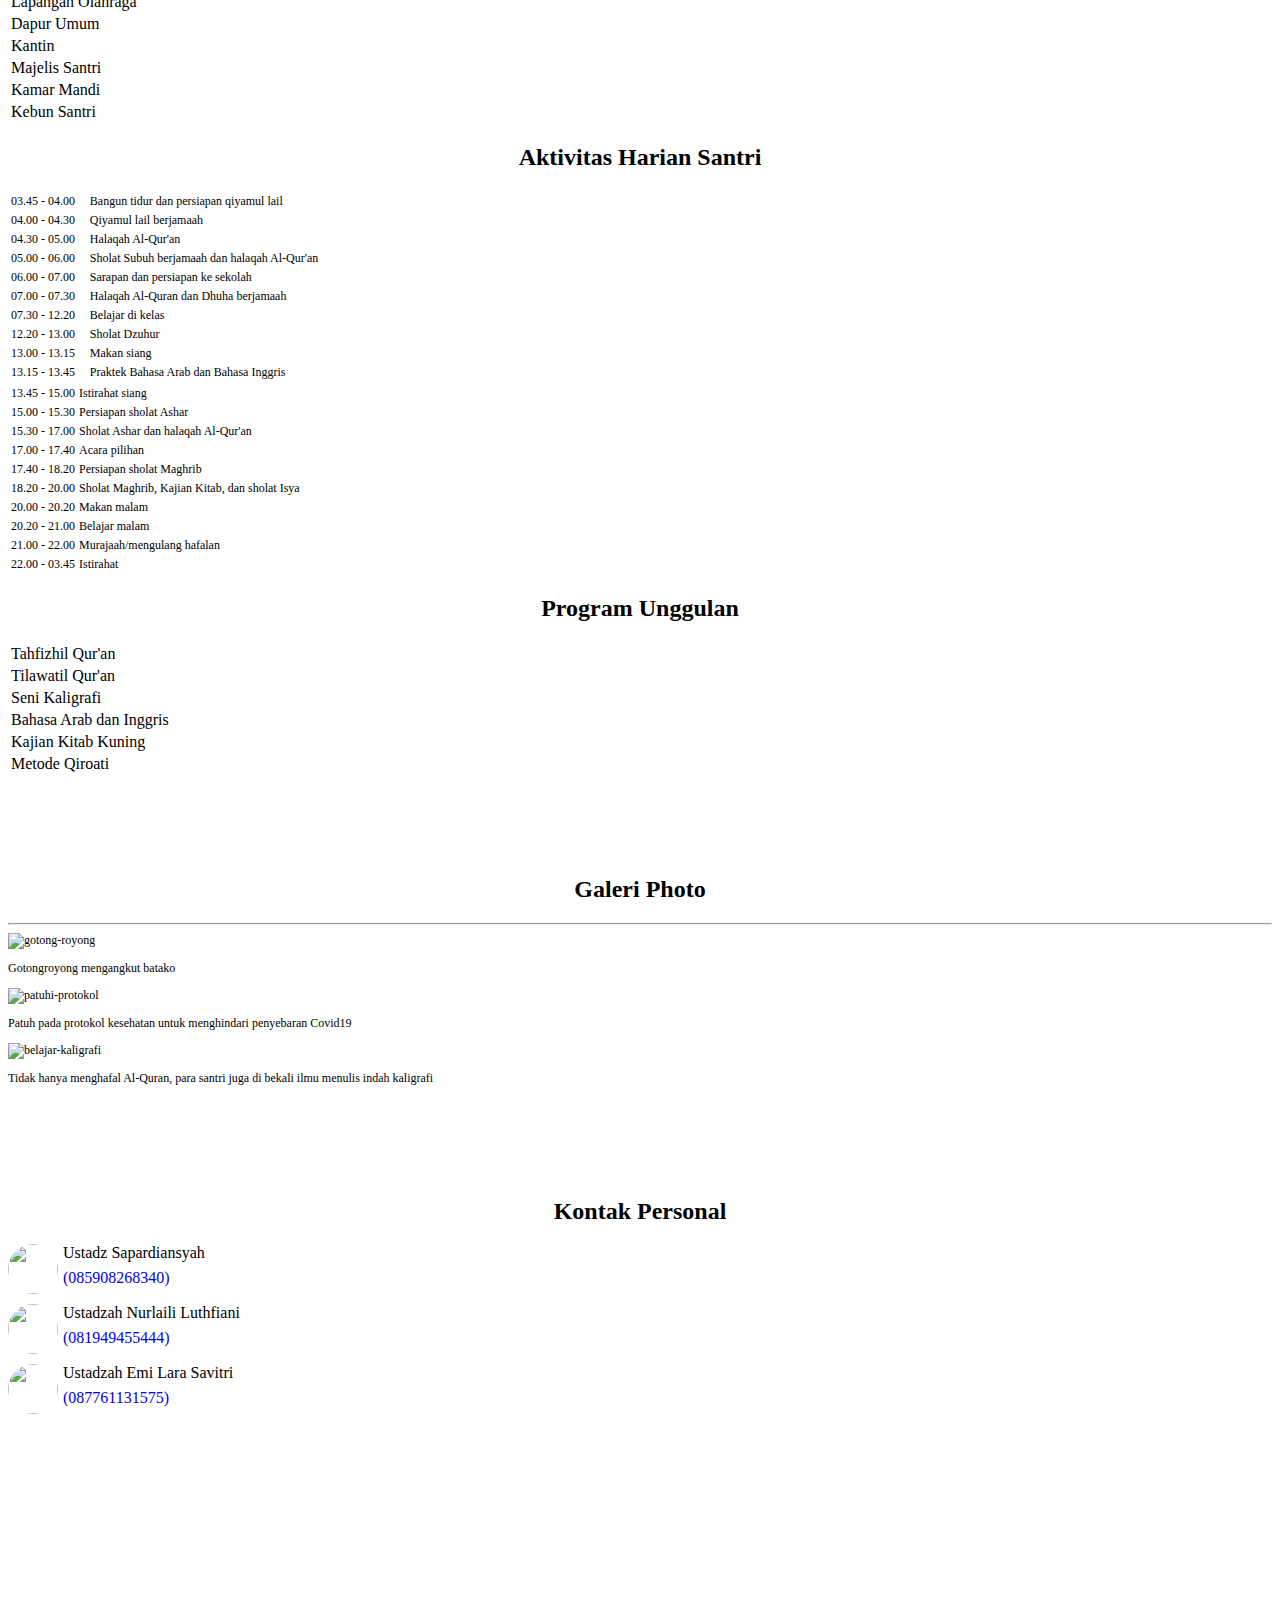
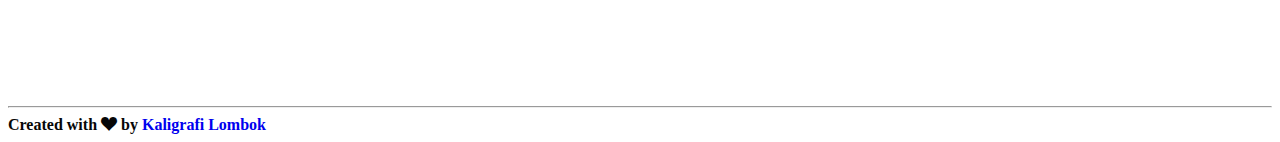
==== commit 4192fee5: "contact" ====
--- a/index.html
+++ b/index.html
@@ -315,23 +315,27 @@
         <div class="row">
           <div class="col-md-4">
             <h2>Kontak Personal</h2>
-            <table class="table table-striped table-sm style="font-size: 15px">
-              <tr>
-                <td>Ustadz Sapardiansyah</td>
-                <td style="width: 5%">:</td>
-                <td style="width: 30%; text-align: end"><a href="https://api.whatsapp.com/send?phone=6285908268340&text=Assalamualaikum%20ustadz,%20Saya%20berminat%20mendaftar,..">085908268340</a></td>
-              </tr>
-              <tr>
-                <td>Ustadzah Nurlaili Luthfiani</td>
-                <td style="width: 5%">:</td>
-                <td style="width: 30%; text-align: end"><a href="https://api.whatsapp.com/send?phone=6281949455444&text=Assalamualaikum%20ustadzah,%20Saya%20berminat%20mendaftar,..">081949455444</a></td>
-              </tr>
-              <tr>
-                <td>Ustadzah Emi Lara Savitri</td>
-                <td style="width: 5%">:</td>
-                <td style="width: 30%; text-align: end"><a href="https://api.whatsapp.com/send?phone=6287761131575&text=Assalamualaikum%20ustadzah,%20Saya%20berminat%20mendaftar,..">087761131575</a></td>
-              </tr>
-            </table>
+              <div class="cp">
+                <img src="img/guru/safar.jpeg" style="height: 50px; width: 50px; border-radius: 50%; object-fit: contain; " alt="">
+                <div class="cp-d">
+                  <span>Ustadz Sapardiansyah </span>
+                  <a href="https://api.whatsapp.com/send?phone=6285908268340&text=Assalamualaikum%20ustadz,%20Saya%20berminat%20mendaftar,.."> (085908268340)</a>
+                </div>
+              </div>
+              <div class="cp">
+                <img src="img/guru/leli.jpeg" style="height: 50px; width: 50px; border-radius: 50%; object-fit: cover; " alt="">
+                <div class="cp-d">
+                  <span>Ustadzah Nurlaili Luthfiani</span>
+                  <a href="https://api.whatsapp.com/send?phone=6281949455444&text=Assalamualaikum%20ustadzah,%20Saya%20berminat%20mendaftar,.."> (081949455444)</a>
+                </div>
+              </div>
+              <div class="cp">
+                <img src="img/guru/emi.jpeg" style="height: 50px; width: 50px; border-radius: 50%; object-fit: cover; " alt="">
+                <div class="cp-d">
+                  <span>Ustadzah Emi Lara Savitri </span>
+                  <a href="https://api.whatsapp.com/send?phone=6287761131575&text=Assalamualaikum%20ustadzah,%20Saya%20berminat%20mendaftar,.."> (087761131575)</a>
+                </div>
+              </div>
           </div>
           <div class="col-md-8">
 
--- a/style.css
+++ b/style.css
@@ -60,7 +60,14 @@
 .kontak {
     height: 500px;
 }
-
+.cp{
+    display:flex;
+    margin: 10px 0;
+}
+.cp-d{
+    margin-left: 5px;
+    display: grid;
+}
 .footer{
     color: rgb(7, 7, 7);
 }
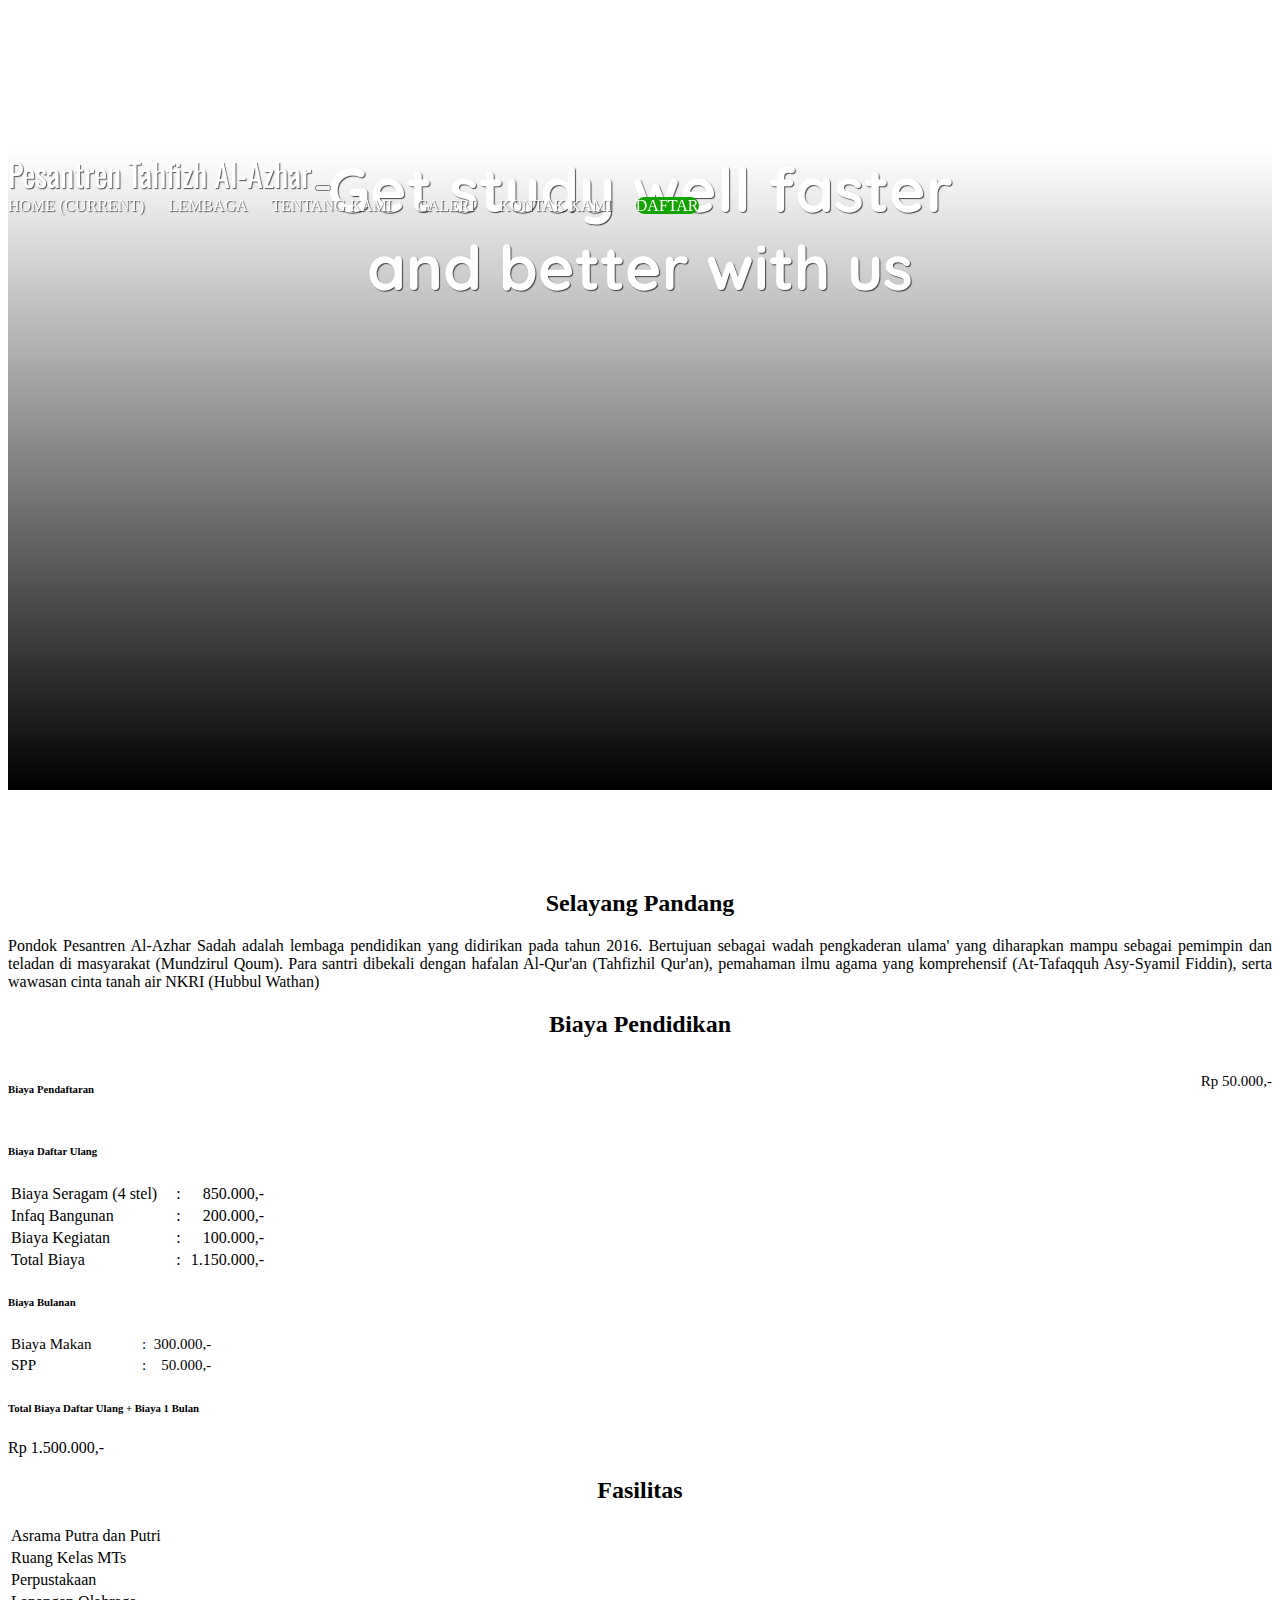
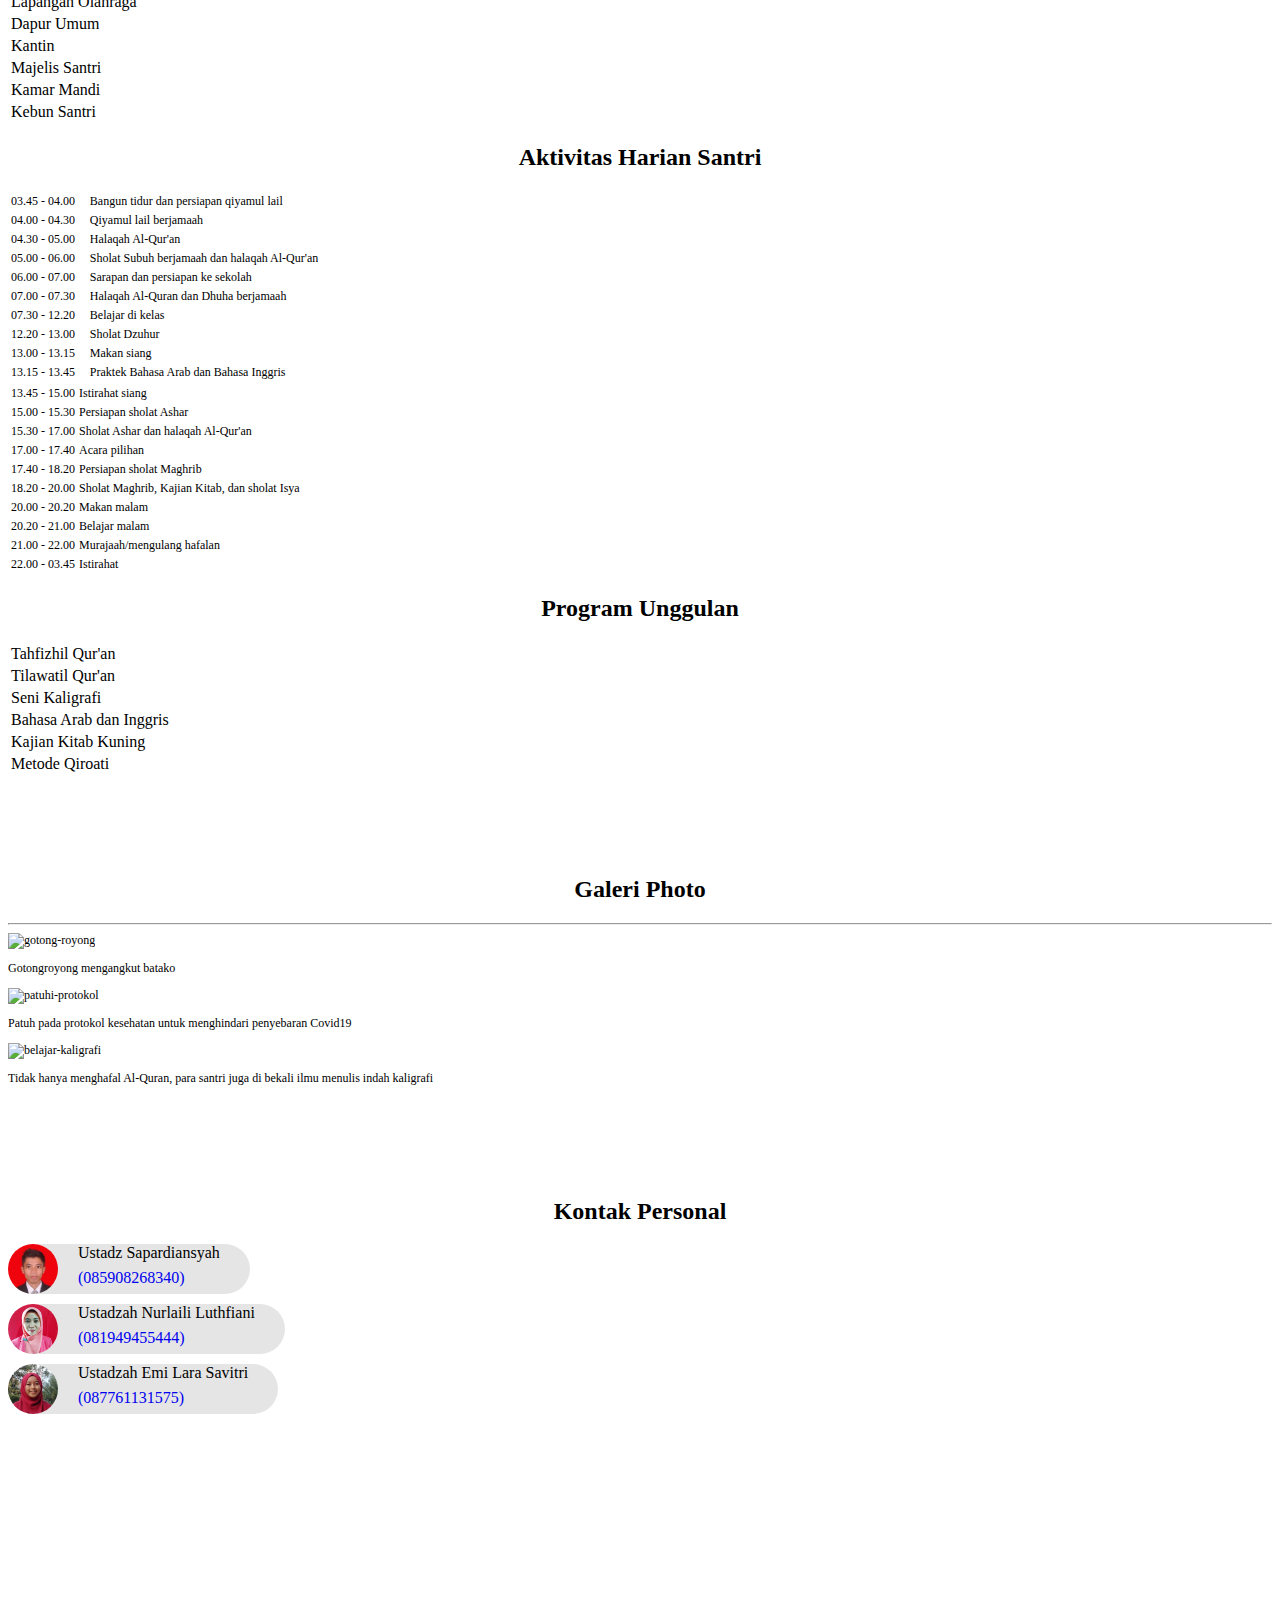
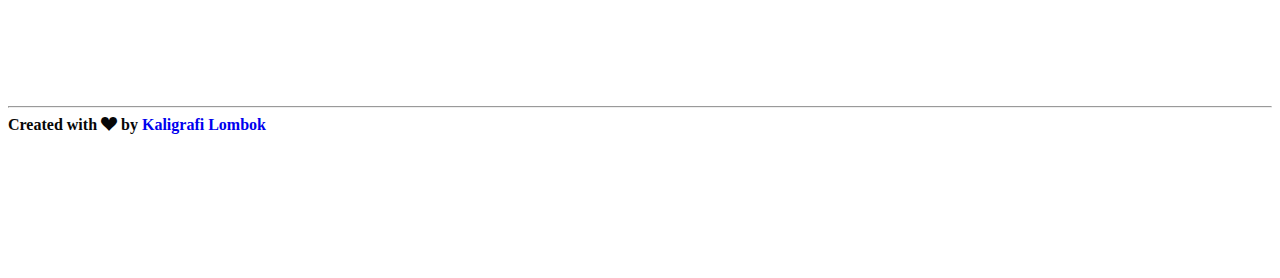
==== commit 7eab8f0f: "map" ====
--- a/index.html
+++ b/index.html
@@ -338,7 +338,9 @@
               </div>
           </div>
           <div class="col-md-8">
-
+            <div class="map">
+              <iframe src="https://www.google.com/maps/embed?pb=!1m18!1m12!1m3!1d829.1353118591612!2d116.39255234632452!3d-8.686372404129687!2m3!1f0!2f0!3f0!3m2!1i1024!2i768!4f13.1!3m3!1m2!1s0x2dcdb33729ce06b9%3A0x6085914be633e4c1!2sPesantren%20Tahfizh%20Al-Azhar%20Sadah%20Lombok%20Tengah!5e0!3m2!1sen!2sid!4v1615851517673!5m2!1sen!2sid" width="600" height="450" style="border:0;" allowfullscreen="" loading="lazy"></iframe>
+            </div>
           </div>
         </div>
       </div>
--- a/style.css
+++ b/style.css
@@ -12,7 +12,7 @@
 .navbar {
     background-color: black;
     position: relative;
-    z-index: 9999;
+    z-index: 1000;
 }
 .navbar-brand {
     font-family: Oswald; 
@@ -64,9 +64,18 @@
     display:flex;
     margin: 10px 0;
 }
+.cp img{
+    z-index: 999;
+}
 .cp-d{
-    margin-left: 5px;
+    padding: 0 30px 0 40px;
+    background-color: rgba(0, 0, 0, 0.1);
+    margin-left: -20px;
     display: grid;
+    border-radius: 0px 50px 50px 0px;
+}
+.map {
+    text-align: end;
 }
 .footer{
     color: rgb(7, 7, 7);
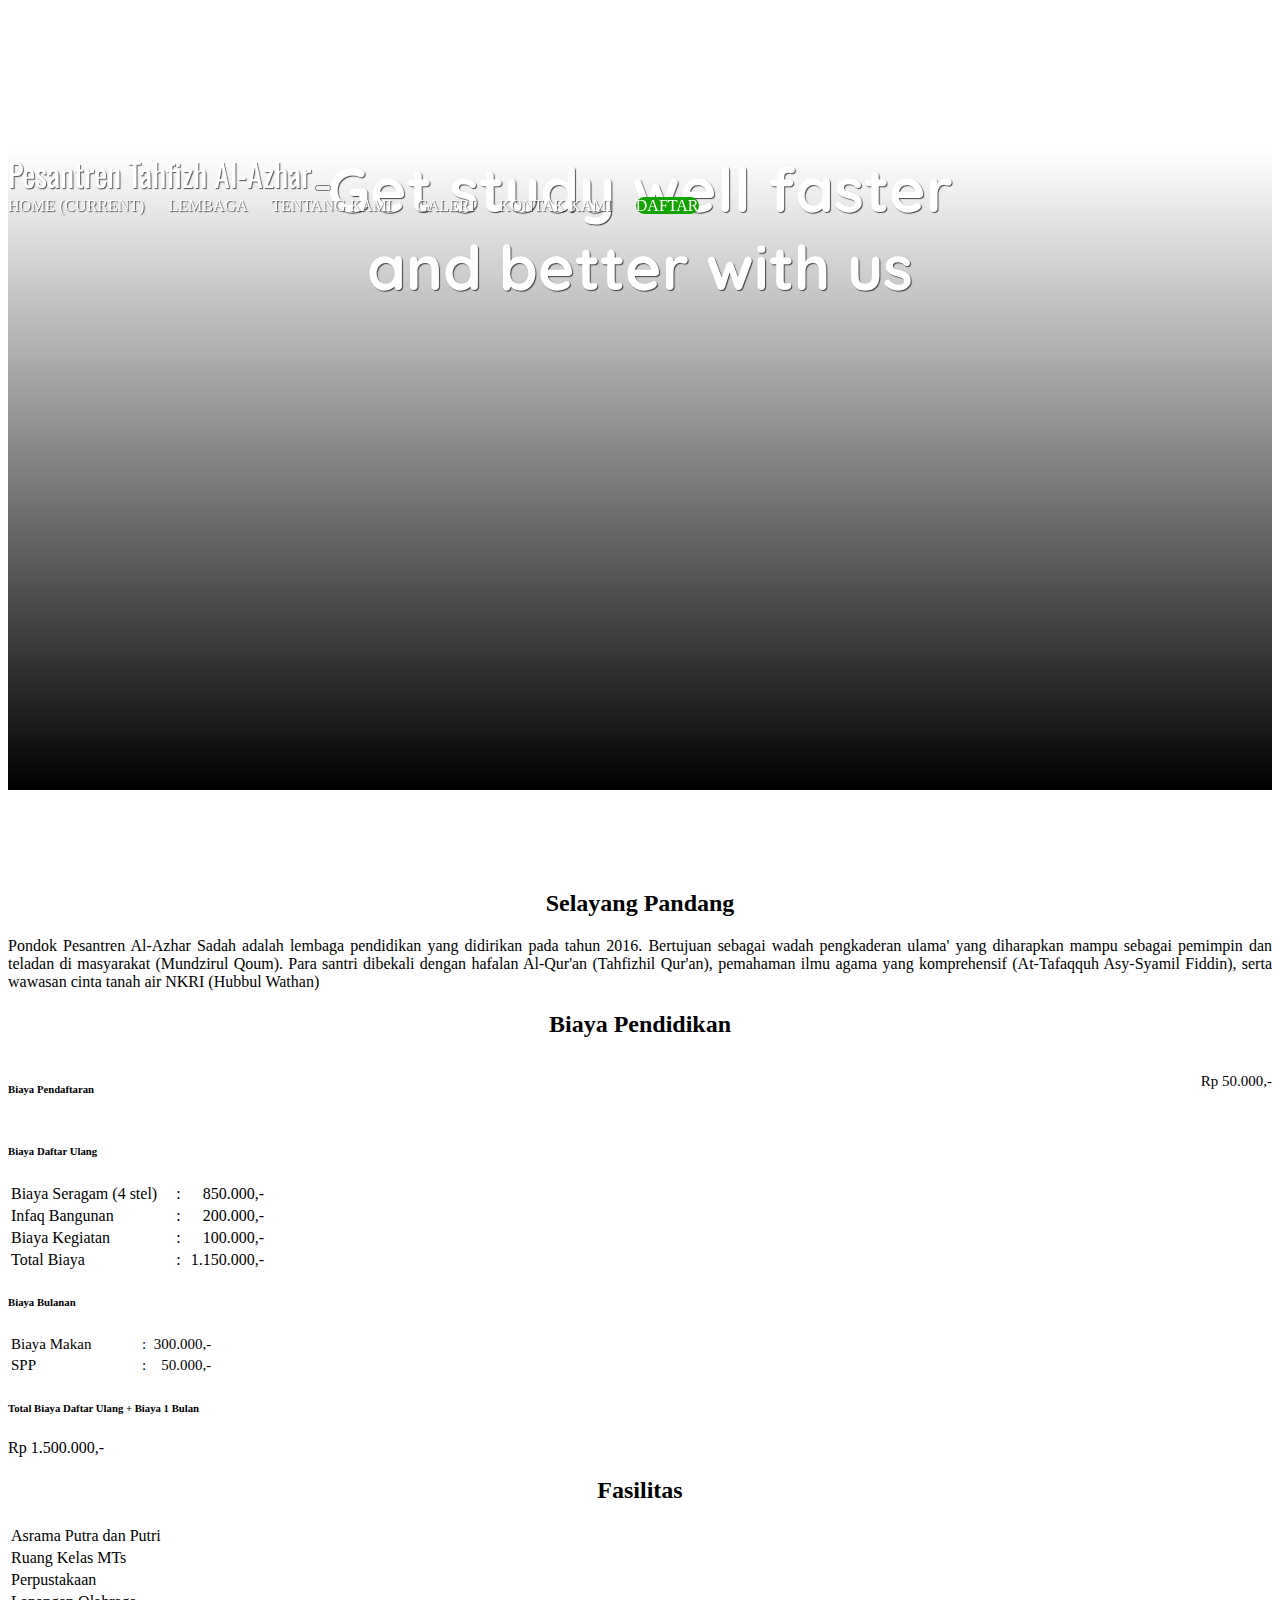
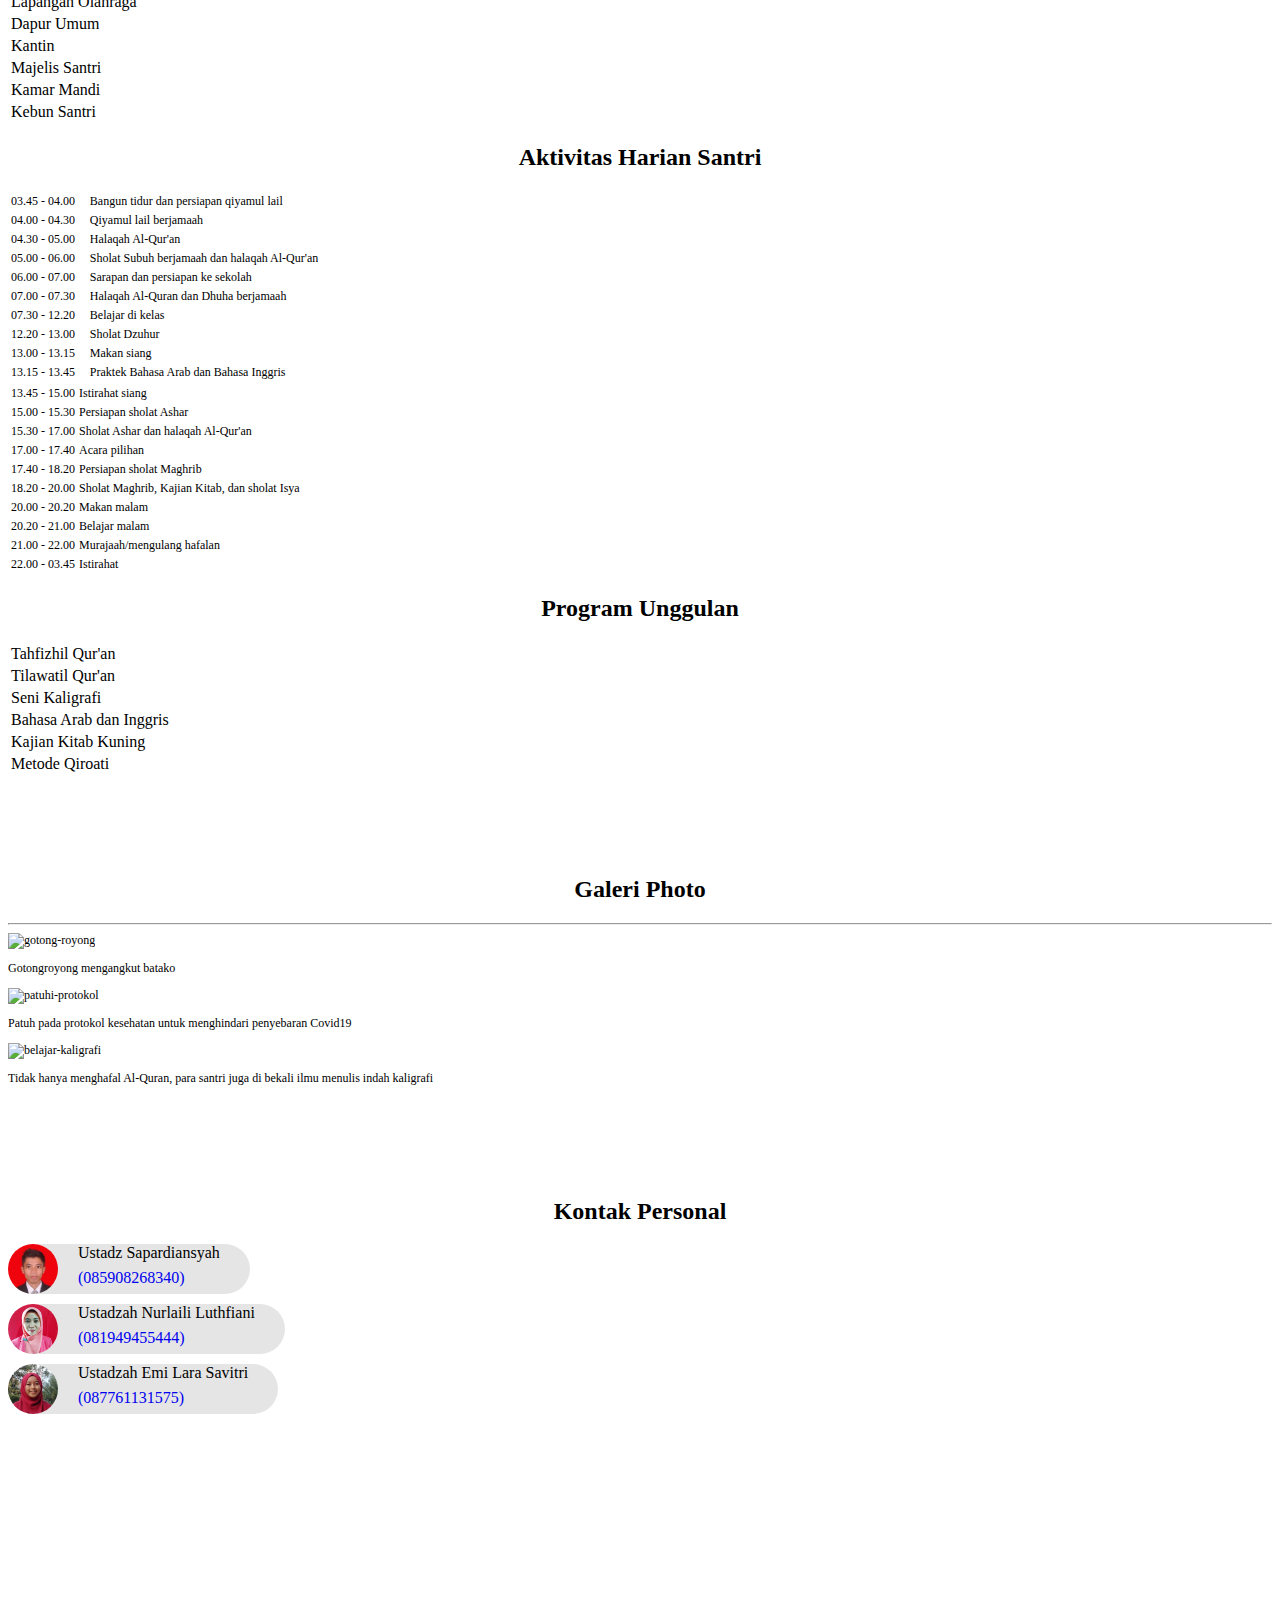
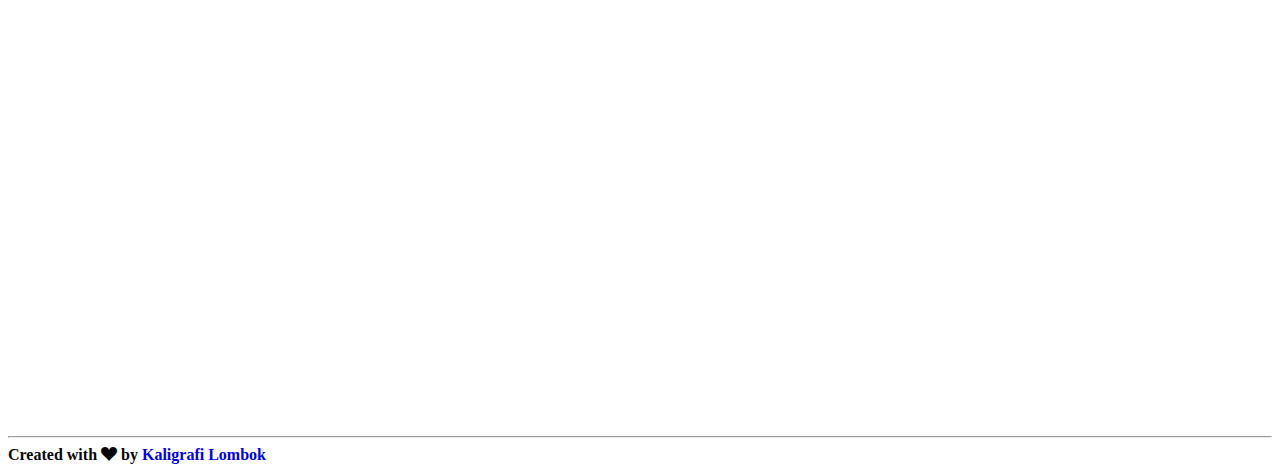
==== commit 87b609c4: "map" ====
--- a/index.html
+++ b/index.html
@@ -339,7 +339,7 @@
           </div>
           <div class="col-md-8">
             <div class="map">
-              <iframe src="https://www.google.com/maps/embed?pb=!1m18!1m12!1m3!1d829.1353118591612!2d116.39255234632452!3d-8.686372404129687!2m3!1f0!2f0!3f0!3m2!1i1024!2i768!4f13.1!3m3!1m2!1s0x2dcdb33729ce06b9%3A0x6085914be633e4c1!2sPesantren%20Tahfizh%20Al-Azhar%20Sadah%20Lombok%20Tengah!5e0!3m2!1sen!2sid!4v1615851517673!5m2!1sen!2sid" width="600" height="450" style="border:0;" allowfullscreen="" loading="lazy"></iframe>
+              <iframe src="https://www.google.com/maps/embed?pb=!1m18!1m12!1m3!1d829.1353118591612!2d116.39255234632452!3d-8.686372404129687!2m3!1f0!2f0!3f0!3m2!1i1024!2i768!4f13.1!3m3!1m2!1s0x2dcdb33729ce06b9%3A0x6085914be633e4c1!2sPesantren%20Tahfizh%20Al-Azhar%20Sadah%20Lombok%20Tengah!5e0!3m2!1sen!2sid!4v1615852214002!5m2!1sen!2sid" width="800" height="600" style="border:0;" allowfullscreen="" loading="lazy"></iframe>
             </div>
           </div>
         </div>
--- a/style.css
+++ b/style.css
@@ -58,7 +58,7 @@
 }
 
 .kontak {
-    height: 500px;
+    justify-content: center;    
 }
 .cp{
     display:flex;
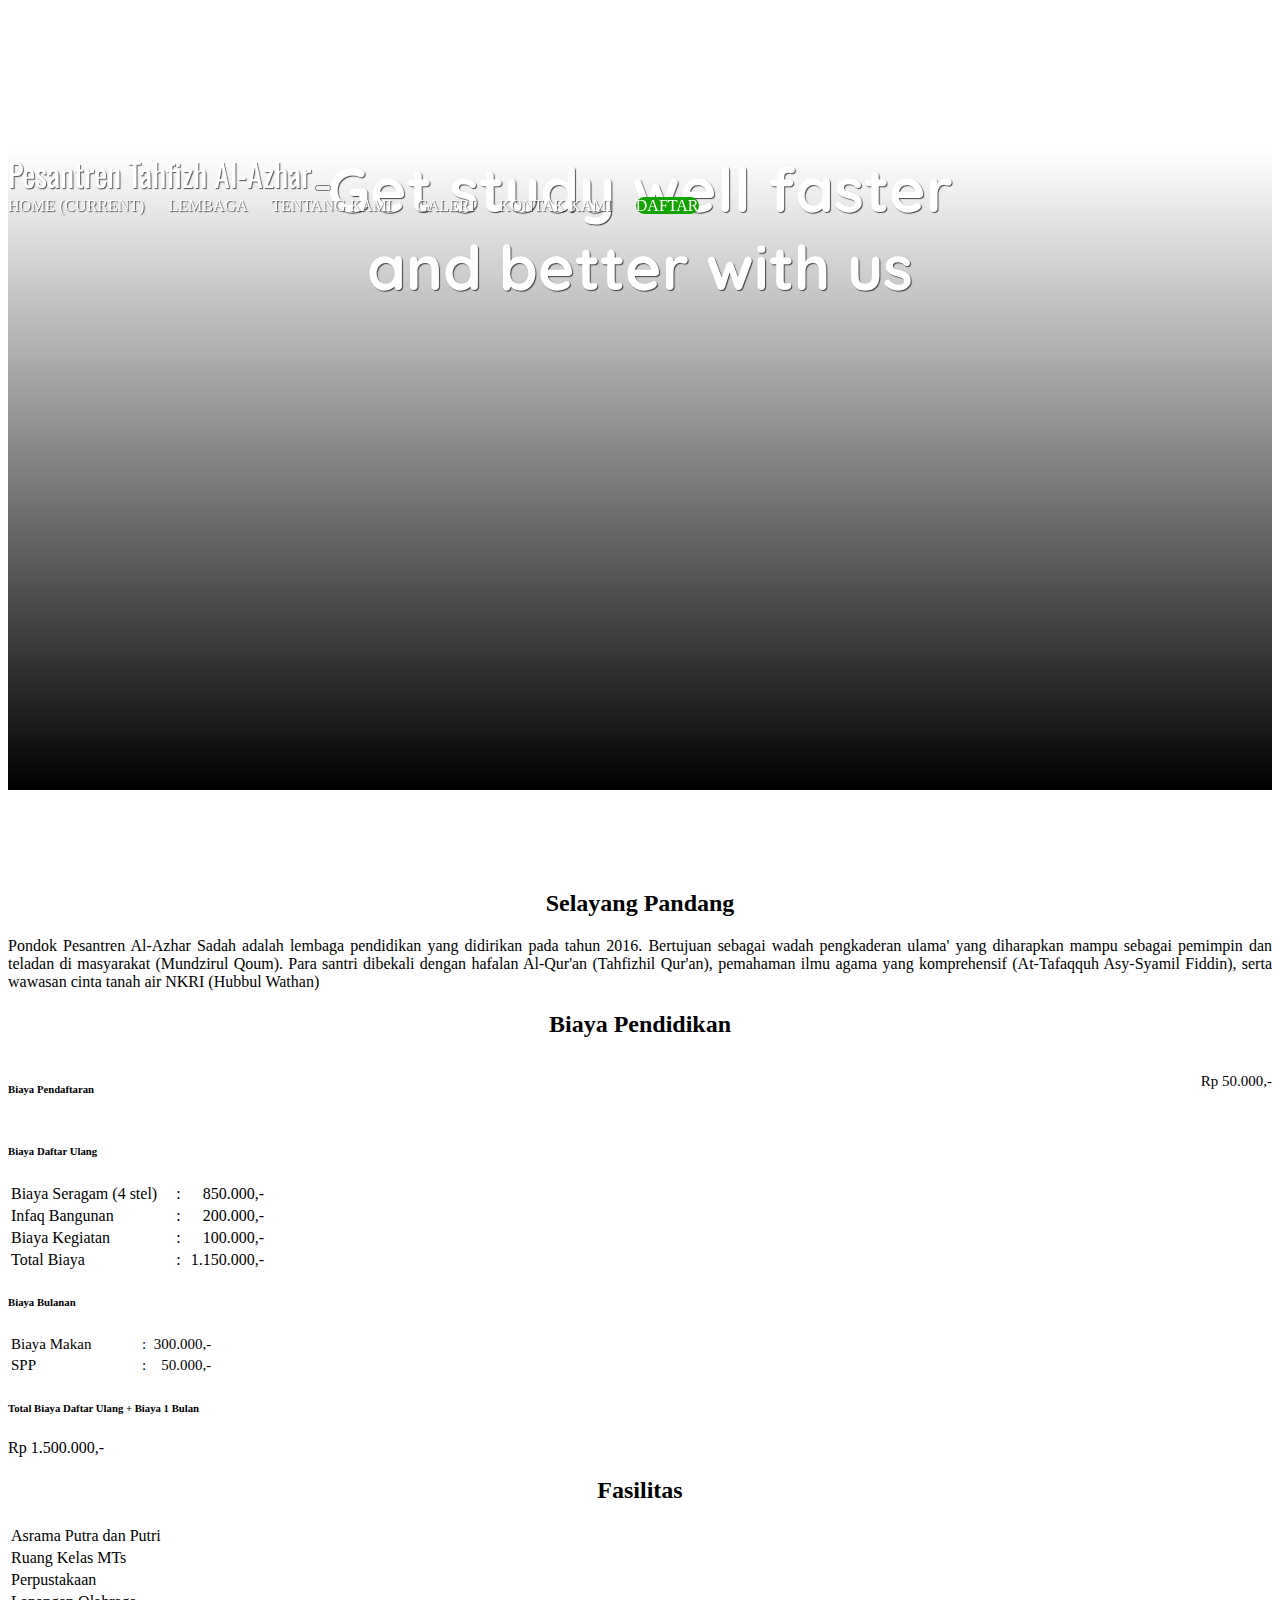
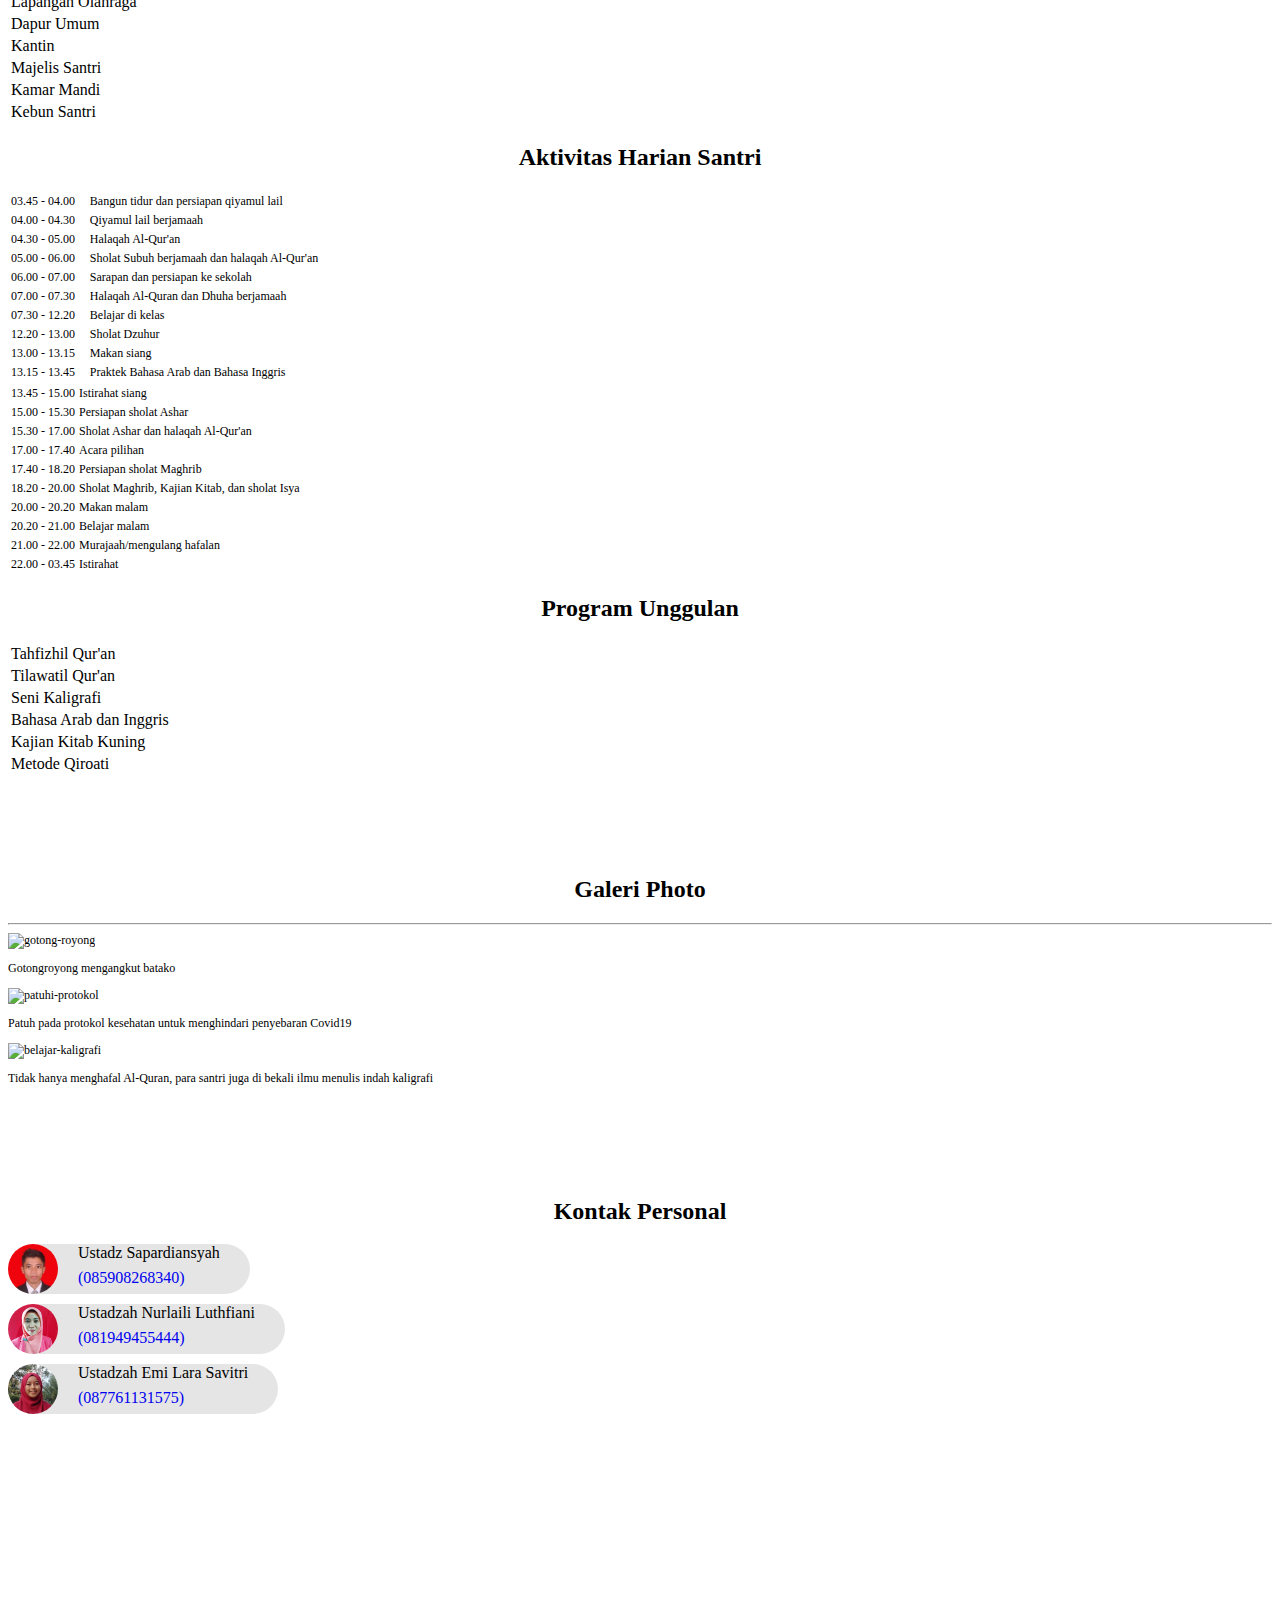
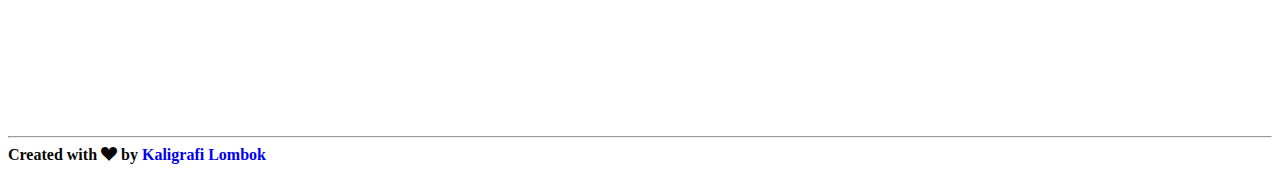
==== commit 05fe7379: "map" ====
--- a/index.html
+++ b/index.html
@@ -337,9 +337,9 @@
                 </div>
               </div>
           </div>
-          <div class="col-md-8">
+          <div class="col-md-4">
             <div class="map">
-              <iframe src="https://www.google.com/maps/embed?pb=!1m18!1m12!1m3!1d829.1353118591612!2d116.39255234632452!3d-8.686372404129687!2m3!1f0!2f0!3f0!3m2!1i1024!2i768!4f13.1!3m3!1m2!1s0x2dcdb33729ce06b9%3A0x6085914be633e4c1!2sPesantren%20Tahfizh%20Al-Azhar%20Sadah%20Lombok%20Tengah!5e0!3m2!1sen!2sid!4v1615852214002!5m2!1sen!2sid" width="800" height="600" style="border:0;" allowfullscreen="" loading="lazy"></iframe>
+              <iframe src="https://www.google.com/maps/embed?pb=!1m18!1m12!1m3!1d829.1353118591612!2d116.39255234632452!3d-8.686372404129687!2m3!1f0!2f0!3f0!3m2!1i1024!2i768!4f13.1!3m3!1m2!1s0x2dcdb33729ce06b9%3A0x6085914be633e4c1!2sPesantren%20Tahfizh%20Al-Azhar%20Sadah%20Lombok%20Tengah!5e0!3m2!1sen!2sid!4v1615852214002!5m2!1sen!2sid" width="400" height="300" style="border:0;" allowfullscreen="" loading="lazy"></iframe>
             </div>
           </div>
         </div>
